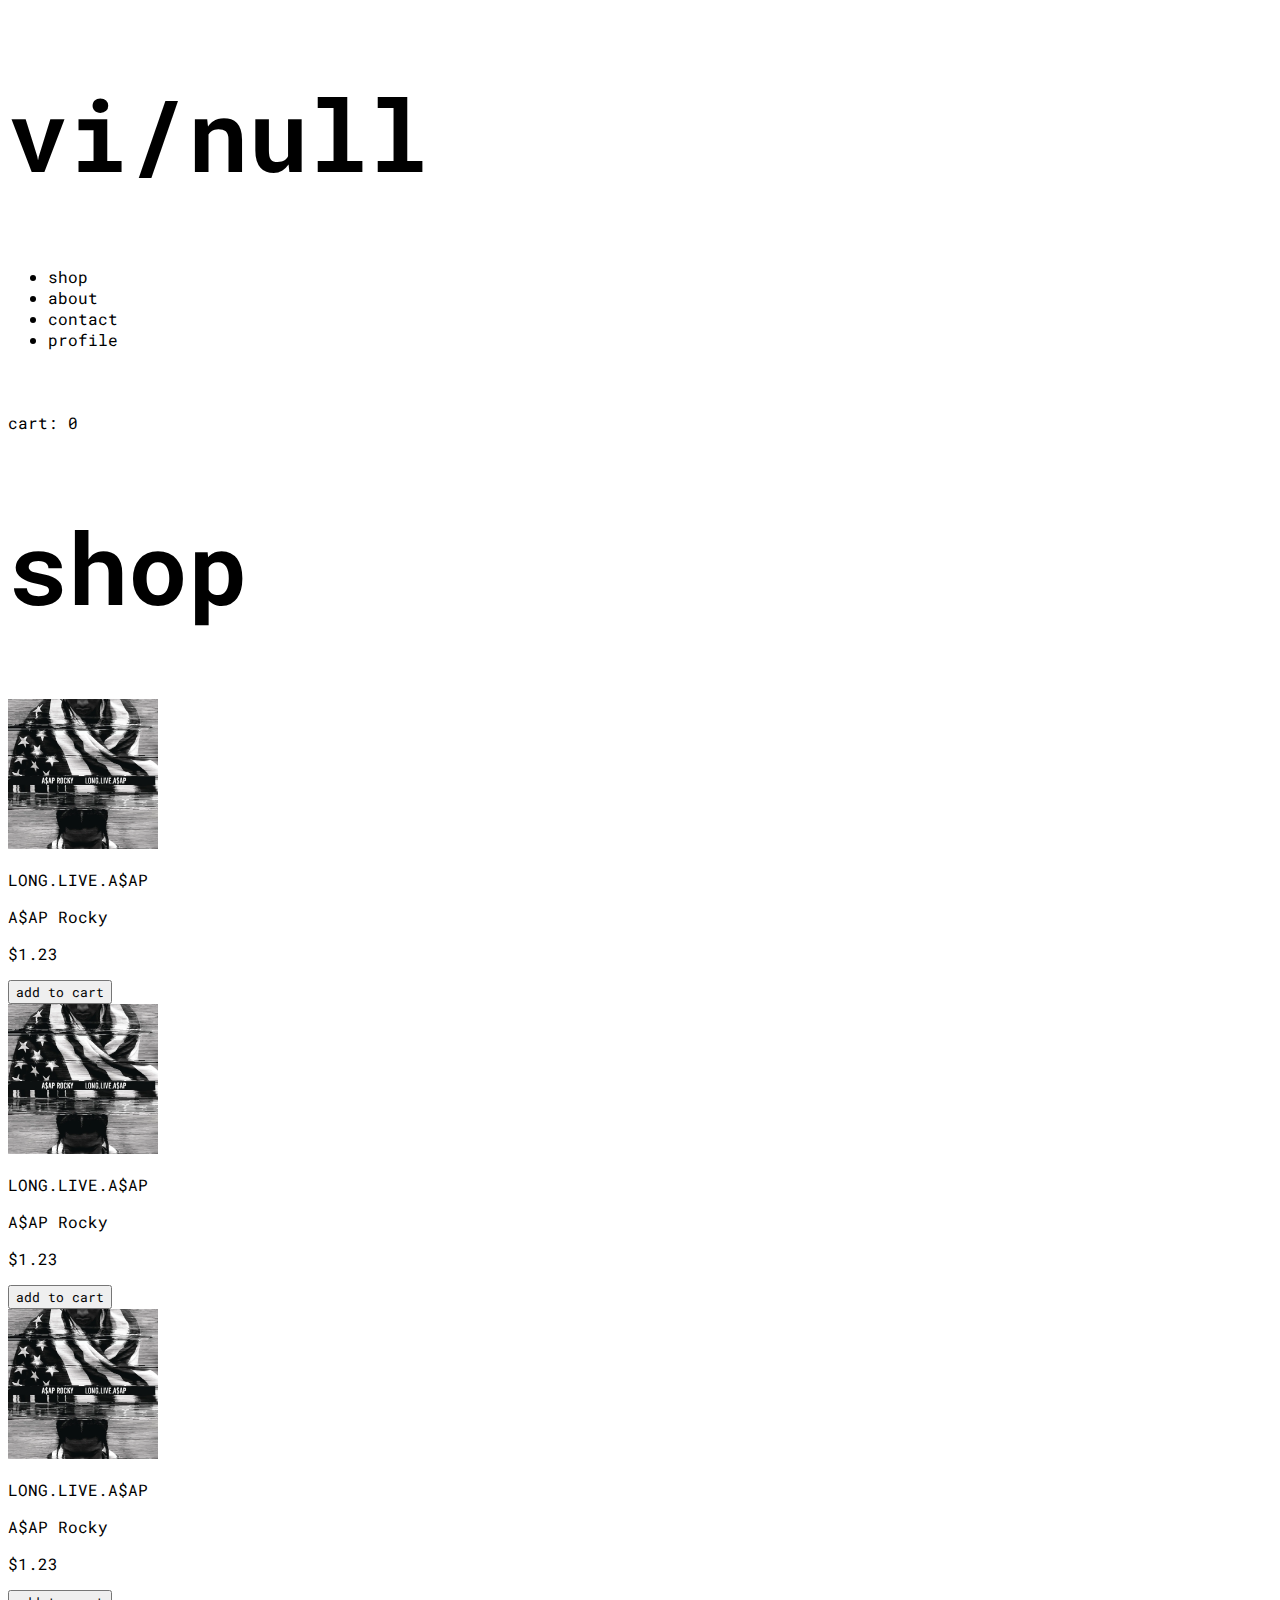
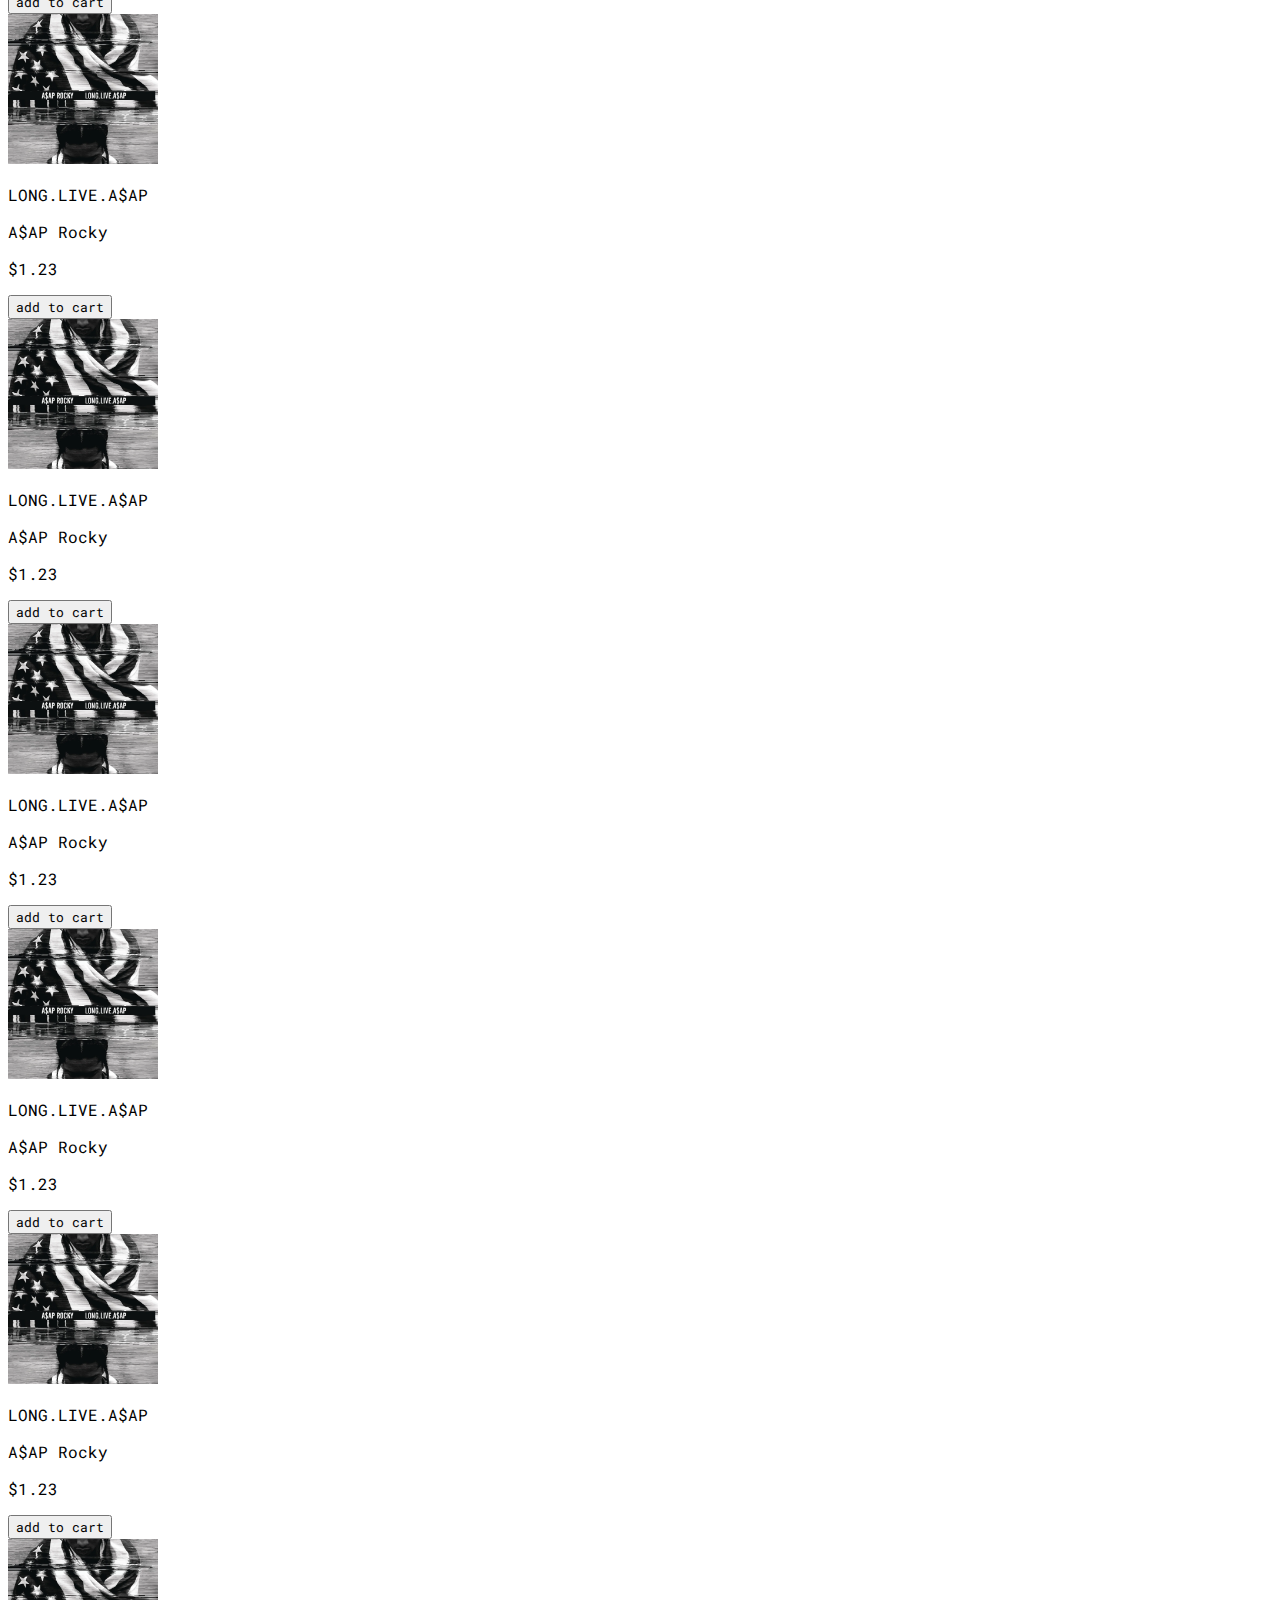
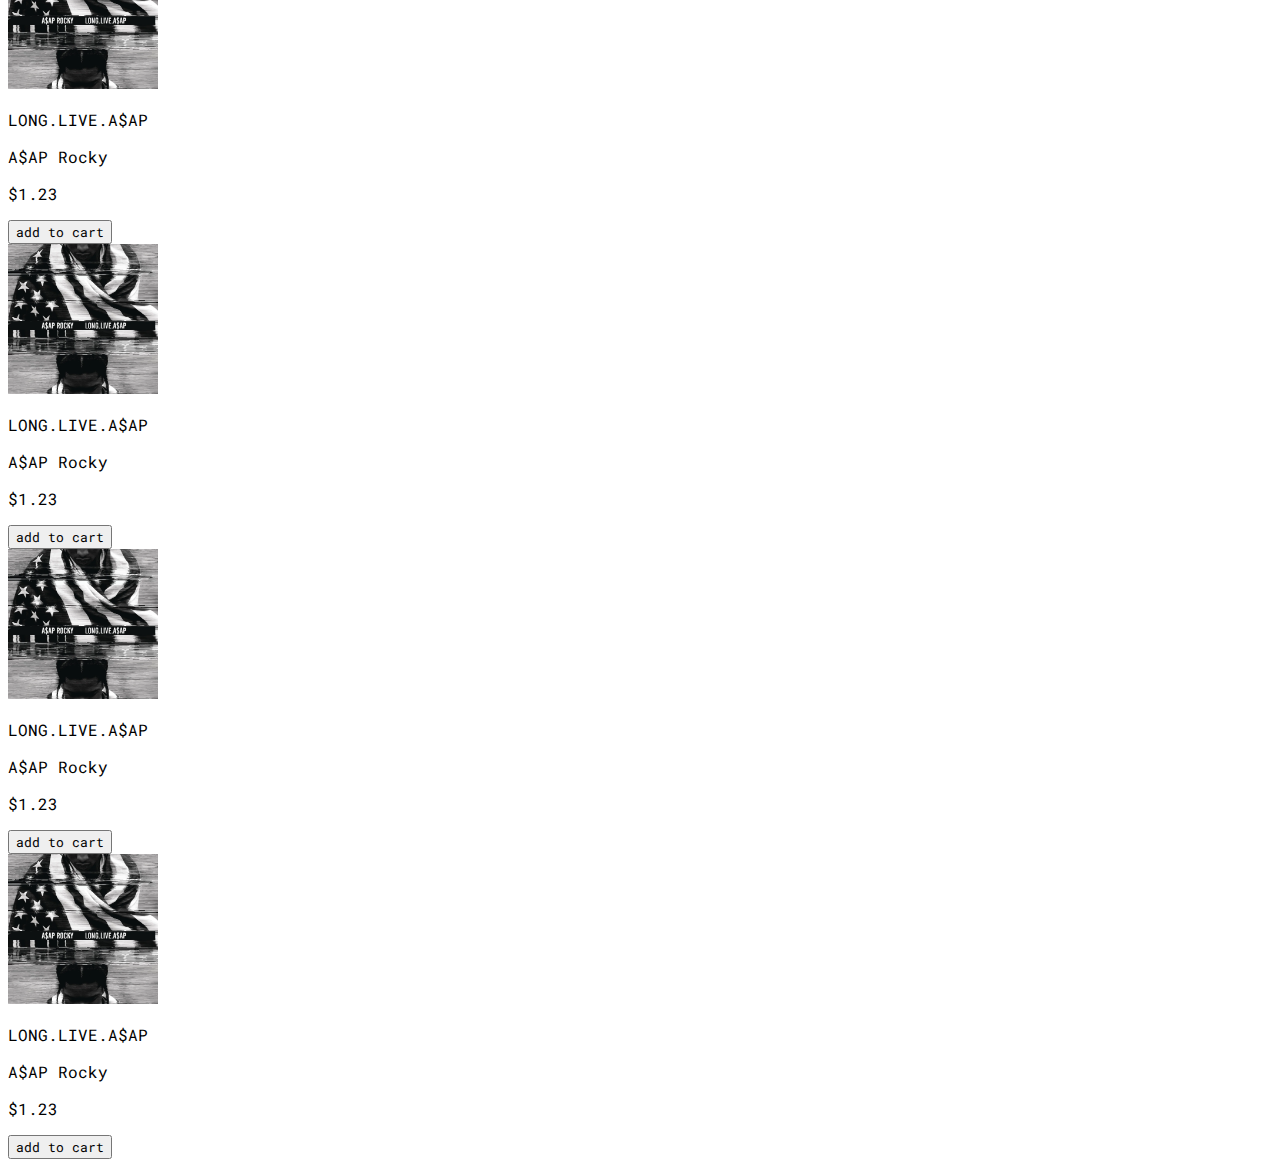
==== index.html @ 42c4d39e "webpage changes" ====
<!DOCTYPE html>
<html lang="en">

<head>
  <meta charset="UTF-8">
  <meta name="viewport" content="width=device-width, initial-scale=1.0">
  <title>vi/null | Shop</title>
  <link rel="stylesheet" href="style.css">
  <link href="https://cdn.jsdelivr.net/npm/bootstrap@5.3.2/dist/css/bootstrap.min.css" rel="stylesheet"
    integrity="sha384-T3c6CoIi6uLrA9TneNEoa7RxnatzjcDSCmG1MXxSR1GAsXEV/Dwwykc2MPK8M2HN" crossorigin="anonymous">
</head>

<body class="bg-black">
  <!-- main content container -->
  <div id="main" class="container my-5">
    <div class="row">
      <!-- side navigation bar : left side -->
      <div id="left" class="col-3 border-right border-light">
        <h1 id="logo" class="text-center text-light">vi/null</h1>
        <!-- navigation links using list -->
        <div class="h-25 d-flex justify-content-center align-items-center">
          <ul class="text-center list-unstyled text-light">
            <li class="m-1">shop</li>
            <li class="m-1">about</li>
            <li class="m-1">contact</li>
            <li class="m-1">profile</li>
          </ul>
        </div>
        <!-- settings icon : doesnt align end and any height adjustments extends beyond div its contained in -->
        <div id="settings-box" class="d-flex justify-content-end align-items-center p-3">
          <img id="settings-icon" height="30" src="./static/gear-icon.png" alt="settings">
        </div>
      </div>
      <!-- main store content container : right side -->
      <div id="right" class="col-9">
        <div class="row justify-content-end">
          <div class="col-2 text-end text-light">
            <!-- checkout cart -->
            <p>cart: 0</p>
          </div>
        </div>
        <div class="row justify-content-center">
          <div class="col-10 text-center my-5 text-light">
            <!-- shop header text -->
            <h1>shop</h1>
          </div>
        </div>
        <!-- row holding 4 album products -->
        <div class="row h-25">
          <div class="col-3 text-center text-light">
            <img src="./static/cover-1.png" alt="album cover" height="150">
            <p class="album-name my-2">LONG.LIVE.A$AP</p>
            <p class="artist-name m-0">A$AP Rocky</p>
            <p class="m-1">$1.23</p>
            <button class="btn btn-light">add to cart</button>
          </div>
          <div class="col-3 text-center text-light">
            <img src="./static/cover-1.png" alt="album cover" height="150">
            <p class="album-name my-2">LONG.LIVE.A$AP</p>
            <p class="artist-name m-0">A$AP Rocky</p>
            <p class="m-1">$1.23</p>
            <button class="btn btn-light">add to cart</button>
          </div>
          <div class="col-3 text-center text-light">
            <img src="./static/cover-1.png" alt="album cover" height="150">
            <p class="album-name my-2">LONG.LIVE.A$AP</p>
            <p class="artist-name m-0">A$AP Rocky</p>
            <p class="m-1">$1.23</p>
            <button class="btn btn-light">add to cart</button>
          </div>
          <div class="col-3 text-center text-light">
            <img src="./static/cover-1.png" alt="album cover" height="150">
            <p class="album-name my-2">LONG.LIVE.A$AP</p>
            <p class="artist-name m-0">A$AP Rocky</p>
            <p class="m-1">$1.23</p>
            <button class="btn btn-light">add to cart</button>
          </div>
        </div>
        <!-- row holding 4 album products -->
        <div class="row h-25 my-5">
          <div class="col-3 text-center text-light">
            <img src="./static/cover-1.png" alt="album cover" height="150">
            <p class="album-name my-2">LONG.LIVE.A$AP</p>
            <p class="artist-name m-0">A$AP Rocky</p>
            <p class="m-1">$1.23</p>
            <button class="btn btn-light">add to cart</button>
          </div>
          <div class="col-3 text-center text-light">
            <img src="./static/cover-1.png" alt="album cover" height="150">
            <p class="album-name my-2">LONG.LIVE.A$AP</p>
            <p class="artist-name m-0">A$AP Rocky</p>
            <p class="m-1">$1.23</p>
            <button class="btn btn-light">add to cart</button>
          </div>
          <div class="col-3 text-center text-light">
            <img src="./static/cover-1.png" alt="album cover" height="150">
            <p class="album-name my-2">LONG.LIVE.A$AP</p>
            <p class="artist-name m-0">A$AP Rocky</p>
            <p class="m-1">$1.23</p>
            <button class="btn btn-light">add to cart</button>
          </div>
          <div class="col-3 text-center text-light">
            <img src="./static/cover-1.png" alt="album cover" height="150">
            <p class="album-name my-2">LONG.LIVE.A$AP</p>
            <p class="artist-name m-0">A$AP Rocky</p>
            <p class="m-1">$1.23</p>
            <button class="btn btn-light">add to cart</button>
          </div>
        </div>
        <!-- row holding 4 album products -->
        <div class="row h-25 my-5">
          <div class="col-3 text-center text-light">
            <img src="./static/cover-1.png" alt="album cover" height="150">
            <p class="album-name my-2">LONG.LIVE.A$AP</p>
            <p class="artist-name m-0">A$AP Rocky</p>
            <p class="m-1">$1.23</p>
            <button class="btn btn-light">add to cart</button>
          </div>
          <div class="col-3 text-center text-light">
            <img src="./static/cover-1.png" alt="album cover" height="150">
            <p class="album-name my-2">LONG.LIVE.A$AP</p>
            <p class="artist-name m-0">A$AP Rocky</p>
            <p class="m-1">$1.23</p>
            <button class="btn btn-light">add to cart</button>
          </div>
          <div class="col-3 text-center text-light">
            <img src="./static/cover-1.png" alt="album cover" height="150">
            <p class="album-name my-2">LONG.LIVE.A$AP</p>
            <p class="artist-name m-0">A$AP Rocky</p>
            <p class="m-1">$1.23</p>
            <button class="btn btn-light">add to cart</button>
          </div>
          <div class="col-3 text-center text-light">
            <img src="./static/cover-1.png" alt="album cover" height="150">
            <p class="album-name my-2">LONG.LIVE.A$AP</p>
            <p class="artist-name m-0">A$AP Rocky</p>
            <p class="m-1">$1.23</p>
            <button class="btn btn-light">add to cart</button>
          </div>
        </div>

      </div>
    </div>
  </div>

  <script src="https://cdn.jsdelivr.net/npm/bootstrap@5.3.2/dist/js/bootstrap.bundle.min.js"
    integrity="sha384-C6RzsynM9kWDrMNeT87bh95OGNyZPhcTNXj1NW7RuBCsyN/o0jlpcV8Qyq46cDfL"
    crossorigin="anonymous"></script>
  <script src="script.js"></script>
</body>

</html>
---- style.css ----
@import url('https://fonts.googleapis.com/css2?family=Roboto+Mono:ital,wght@0,300;0,400;0,500;0,700;1,300;1,400&display=swap');

* {
  font-family: 'Roboto Mono', monospace;
}

#main {
  height: 100% !important;
}

h1 {
  cursor: pointer;
  font-size: 100px;
}

/* #logo {
  font-size: 300%;
  font-weight: bold;
  cursor: pointer;
} */

#left {
  border: solid white 4px;
  border-left: none;
  border-bottom: none;
  border-top: none;
}

li {
  cursor: pointer;
}

#settings-icon {
  cursor: pointer;
}

#settings-box {
  height: 70%;
  display: flex;
  flex-direction: column;
}

#full-name {
  color: white !important;
}
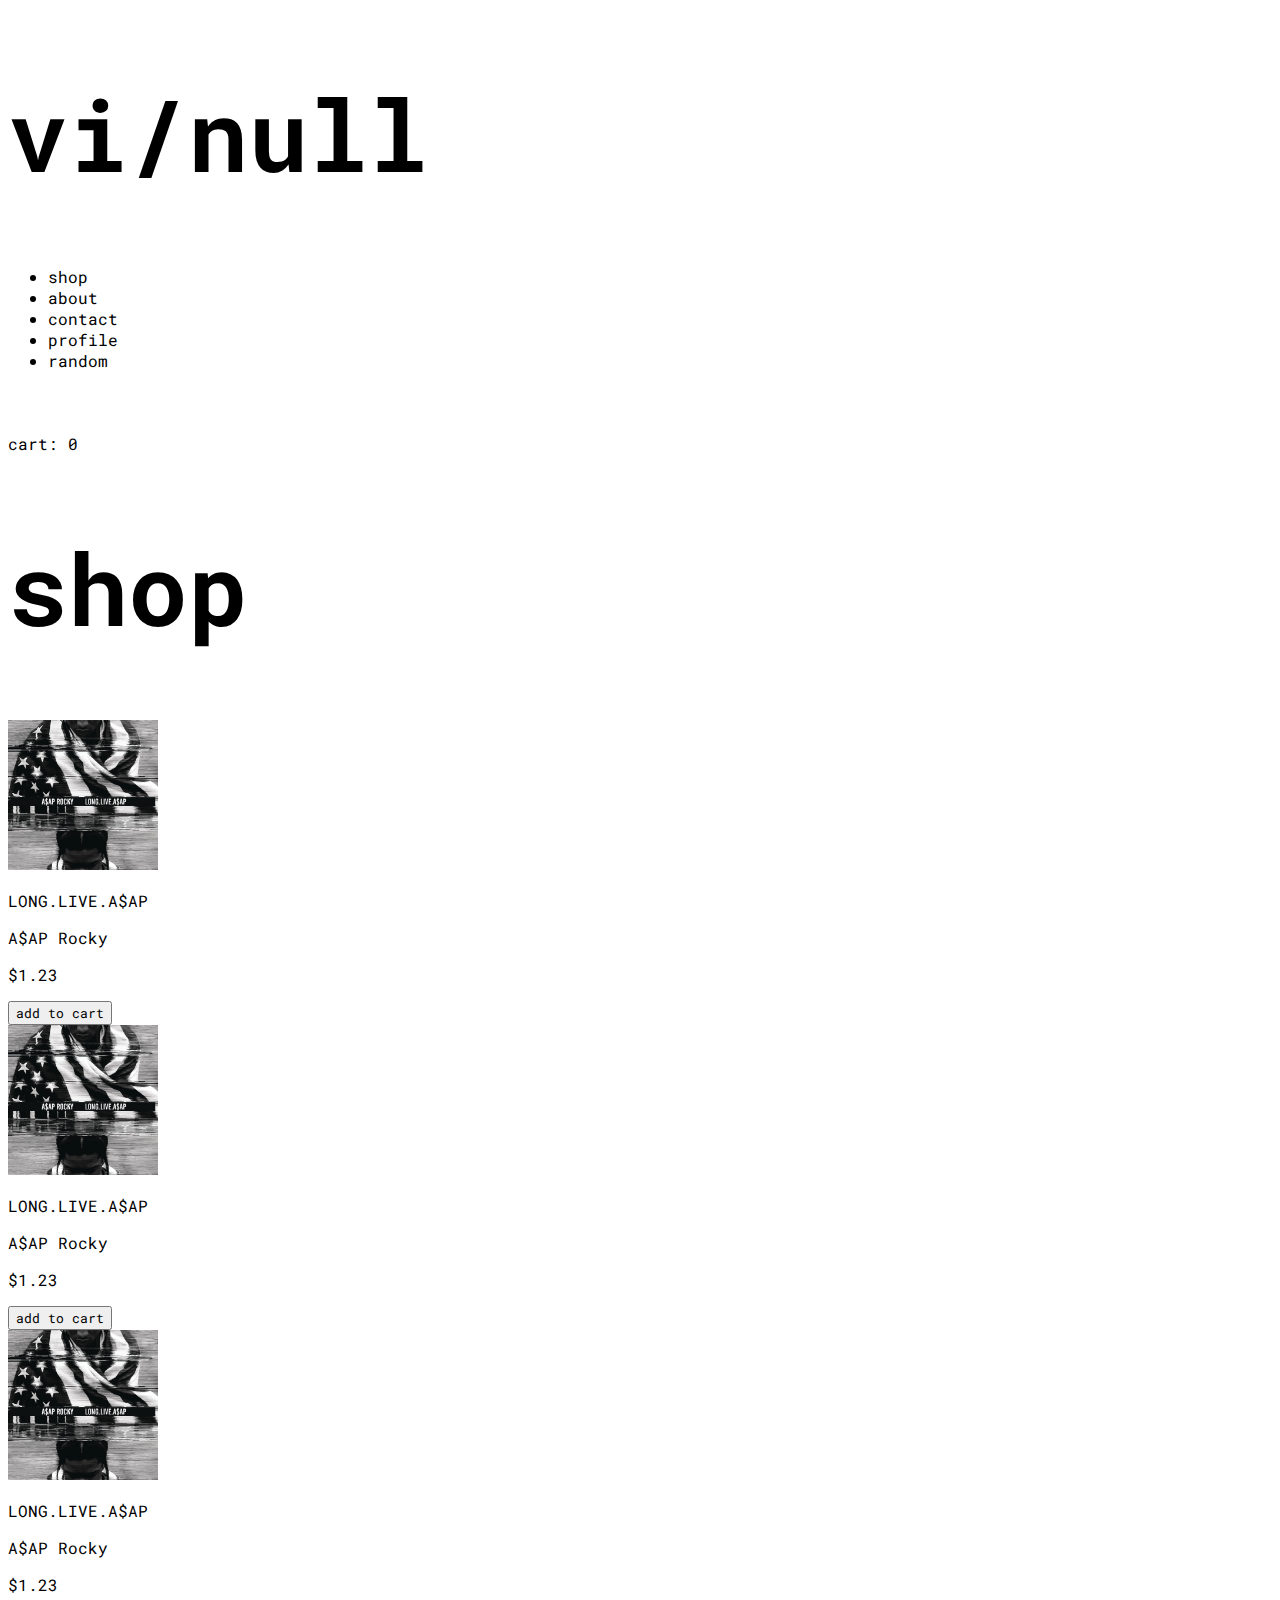
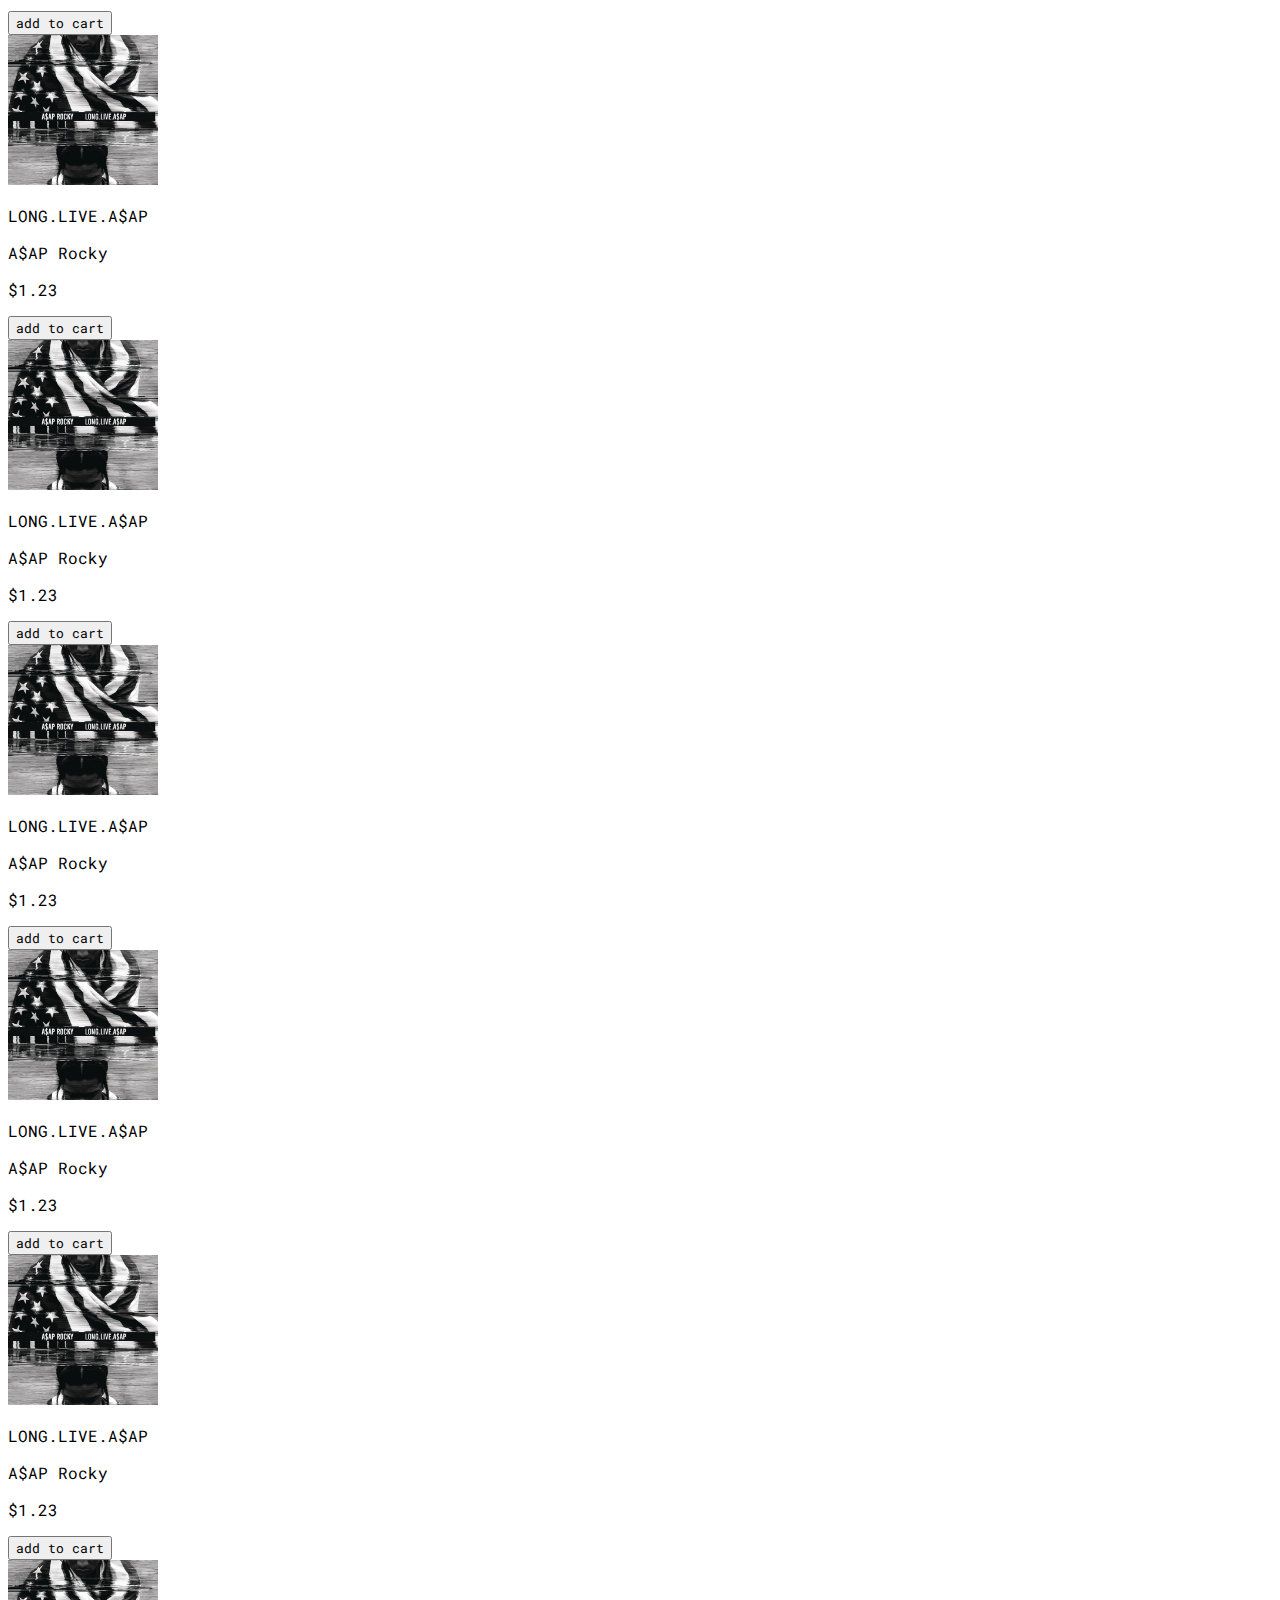
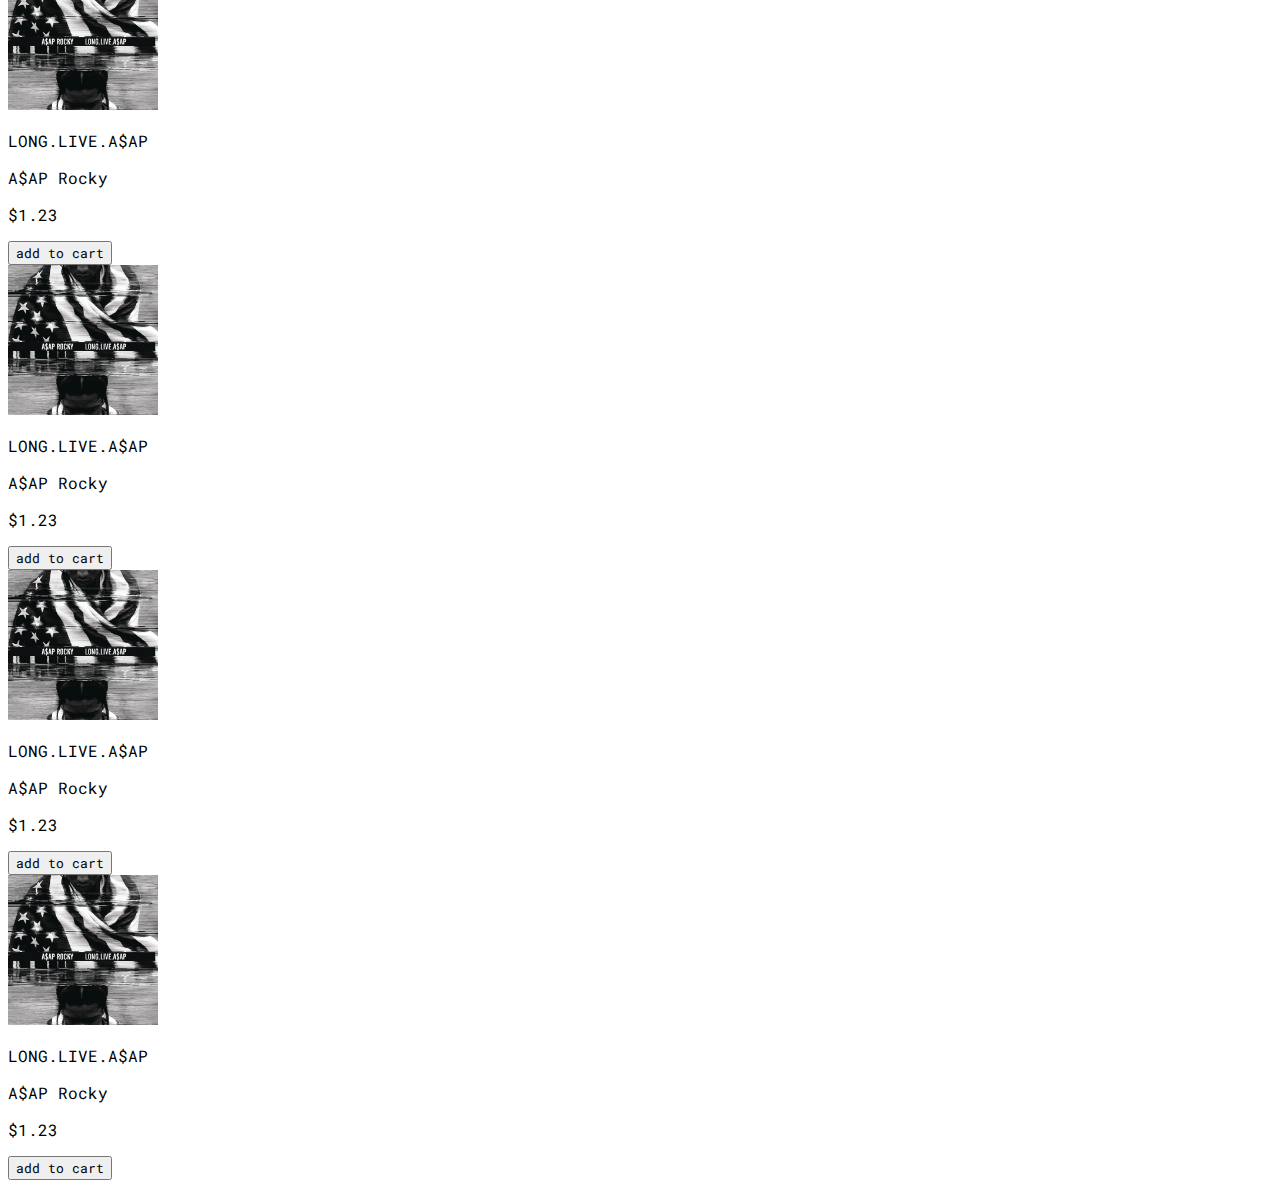
==== commit 5ff1e081: "added nav item random" ====
--- a/index.html
+++ b/index.html
@@ -24,9 +24,10 @@
             <li class="m-1">about</li>
             <li class="m-1">contact</li>
             <li class="m-1">profile</li>
+            <li class="m-1">random</li>
           </ul>
         </div>
-        <!-- settings icon : doesnt align end and any height adjustments extends beyond div its contained in -->
+        <!-- settings icon -->
         <div id="settings-box" class="d-flex justify-content-end align-items-center p-3">
           <img id="settings-icon" height="30" src="./static/gear-icon.png" alt="settings">
         </div>
@@ -46,96 +47,98 @@
           </div>
         </div>
         <!-- row holding 4 album products -->
-        <div class="row h-25">
-          <div class="col-3 text-center text-light">
-            <img src="./static/cover-1.png" alt="album cover" height="150">
-            <p class="album-name my-2">LONG.LIVE.A$AP</p>
-            <p class="artist-name m-0">A$AP Rocky</p>
-            <p class="m-1">$1.23</p>
-            <button class="btn btn-light">add to cart</button>
+        <div id="album" class="px-5">
+          <div class="row h-25">
+            <div class="col-3 text-center text-light">
+              <img src="./static/cover-1.png" alt="album cover" height="150">
+              <p class="album-name my-2">LONG.LIVE.A$AP</p>
+              <p class="artist-name m-0">A$AP Rocky</p>
+              <p class="m-1">$1.23</p>
+              <button class="btn btn-light">add to cart</button>
+            </div>
+            <div class="col-3 text-center text-light">
+              <img src="./static/cover-1.png" alt="album cover" height="150">
+              <p class="album-name my-2">LONG.LIVE.A$AP</p>
+              <p class="artist-name m-0">A$AP Rocky</p>
+              <p class="m-1">$1.23</p>
+              <button class="btn btn-light">add to cart</button>
+            </div>
+            <div class="col-3 text-center text-light">
+              <img src="./static/cover-1.png" alt="album cover" height="150">
+              <p class="album-name my-2">LONG.LIVE.A$AP</p>
+              <p class="artist-name m-0">A$AP Rocky</p>
+              <p class="m-1">$1.23</p>
+              <button class="btn btn-light">add to cart</button>
+            </div>
+            <div class="col-3 text-center text-light">
+              <img src="./static/cover-1.png" alt="album cover" height="150">
+              <p class="album-name my-2">LONG.LIVE.A$AP</p>
+              <p class="artist-name m-0">A$AP Rocky</p>
+              <p class="m-1">$1.23</p>
+              <button class="btn btn-light">add to cart</button>
+            </div>
           </div>
-          <div class="col-3 text-center text-light">
-            <img src="./static/cover-1.png" alt="album cover" height="150">
-            <p class="album-name my-2">LONG.LIVE.A$AP</p>
-            <p class="artist-name m-0">A$AP Rocky</p>
-            <p class="m-1">$1.23</p>
-            <button class="btn btn-light">add to cart</button>
+          <!-- row holding 4 album products -->
+          <div class="row h-25 my-5">
+            <div class="col-3 text-center text-light">
+              <img src="./static/cover-1.png" alt="album cover" height="150">
+              <p class="album-name my-2">LONG.LIVE.A$AP</p>
+              <p class="artist-name m-0">A$AP Rocky</p>
+              <p class="m-1">$1.23</p>
+              <button class="btn btn-light">add to cart</button>
+            </div>
+            <div class="col-3 text-center text-light">
+              <img src="./static/cover-1.png" alt="album cover" height="150">
+              <p class="album-name my-2">LONG.LIVE.A$AP</p>
+              <p class="artist-name m-0">A$AP Rocky</p>
+              <p class="m-1">$1.23</p>
+              <button class="btn btn-light">add to cart</button>
+            </div>
+            <div class="col-3 text-center text-light">
+              <img src="./static/cover-1.png" alt="album cover" height="150">
+              <p class="album-name my-2">LONG.LIVE.A$AP</p>
+              <p class="artist-name m-0">A$AP Rocky</p>
+              <p class="m-1">$1.23</p>
+              <button class="btn btn-light">add to cart</button>
+            </div>
+            <div class="col-3 text-center text-light">
+              <img src="./static/cover-1.png" alt="album cover" height="150">
+              <p class="album-name my-2">LONG.LIVE.A$AP</p>
+              <p class="artist-name m-0">A$AP Rocky</p>
+              <p class="m-1">$1.23</p>
+              <button class="btn btn-light">add to cart</button>
+            </div>
           </div>
-          <div class="col-3 text-center text-light">
-            <img src="./static/cover-1.png" alt="album cover" height="150">
-            <p class="album-name my-2">LONG.LIVE.A$AP</p>
-            <p class="artist-name m-0">A$AP Rocky</p>
-            <p class="m-1">$1.23</p>
-            <button class="btn btn-light">add to cart</button>
-          </div>
-          <div class="col-3 text-center text-light">
-            <img src="./static/cover-1.png" alt="album cover" height="150">
-            <p class="album-name my-2">LONG.LIVE.A$AP</p>
-            <p class="artist-name m-0">A$AP Rocky</p>
-            <p class="m-1">$1.23</p>
-            <button class="btn btn-light">add to cart</button>
-          </div>
-        </div>
-        <!-- row holding 4 album products -->
-        <div class="row h-25 my-5">
-          <div class="col-3 text-center text-light">
-            <img src="./static/cover-1.png" alt="album cover" height="150">
-            <p class="album-name my-2">LONG.LIVE.A$AP</p>
-            <p class="artist-name m-0">A$AP Rocky</p>
-            <p class="m-1">$1.23</p>
-            <button class="btn btn-light">add to cart</button>
-          </div>
-          <div class="col-3 text-center text-light">
-            <img src="./static/cover-1.png" alt="album cover" height="150">
-            <p class="album-name my-2">LONG.LIVE.A$AP</p>
-            <p class="artist-name m-0">A$AP Rocky</p>
-            <p class="m-1">$1.23</p>
-            <button class="btn btn-light">add to cart</button>
-          </div>
-          <div class="col-3 text-center text-light">
-            <img src="./static/cover-1.png" alt="album cover" height="150">
-            <p class="album-name my-2">LONG.LIVE.A$AP</p>
-            <p class="artist-name m-0">A$AP Rocky</p>
-            <p class="m-1">$1.23</p>
-            <button class="btn btn-light">add to cart</button>
-          </div>
-          <div class="col-3 text-center text-light">
-            <img src="./static/cover-1.png" alt="album cover" height="150">
-            <p class="album-name my-2">LONG.LIVE.A$AP</p>
-            <p class="artist-name m-0">A$AP Rocky</p>
-            <p class="m-1">$1.23</p>
-            <button class="btn btn-light">add to cart</button>
-          </div>
-        </div>
-        <!-- row holding 4 album products -->
-        <div class="row h-25 my-5">
-          <div class="col-3 text-center text-light">
-            <img src="./static/cover-1.png" alt="album cover" height="150">
-            <p class="album-name my-2">LONG.LIVE.A$AP</p>
-            <p class="artist-name m-0">A$AP Rocky</p>
-            <p class="m-1">$1.23</p>
-            <button class="btn btn-light">add to cart</button>
-          </div>
-          <div class="col-3 text-center text-light">
-            <img src="./static/cover-1.png" alt="album cover" height="150">
-            <p class="album-name my-2">LONG.LIVE.A$AP</p>
-            <p class="artist-name m-0">A$AP Rocky</p>
-            <p class="m-1">$1.23</p>
-            <button class="btn btn-light">add to cart</button>
-          </div>
-          <div class="col-3 text-center text-light">
-            <img src="./static/cover-1.png" alt="album cover" height="150">
-            <p class="album-name my-2">LONG.LIVE.A$AP</p>
-            <p class="artist-name m-0">A$AP Rocky</p>
-            <p class="m-1">$1.23</p>
-            <button class="btn btn-light">add to cart</button>
-          </div>
-          <div class="col-3 text-center text-light">
-            <img src="./static/cover-1.png" alt="album cover" height="150">
-            <p class="album-name my-2">LONG.LIVE.A$AP</p>
-            <p class="artist-name m-0">A$AP Rocky</p>
-            <p class="m-1">$1.23</p>
-            <button class="btn btn-light">add to cart</button>
+          <!-- row holding 4 album products -->
+          <div class="row h-25 my-5">
+            <div class="col-3 text-center text-light">
+              <img src="./static/cover-1.png" alt="album cover" height="150">
+              <p class="album-name my-2">LONG.LIVE.A$AP</p>
+              <p class="artist-name m-0">A$AP Rocky</p>
+              <p class="m-1">$1.23</p>
+              <button class="btn btn-light">add to cart</button>
+            </div>
+            <div class="col-3 text-center text-light">
+              <img src="./static/cover-1.png" alt="album cover" height="150">
+              <p class="album-name my-2">LONG.LIVE.A$AP</p>
+              <p class="artist-name m-0">A$AP Rocky</p>
+              <p class="m-1">$1.23</p>
+              <button class="btn btn-light">add to cart</button>
+            </div>
+            <div class="col-3 text-center text-light">
+              <img src="./static/cover-1.png" alt="album cover" height="150">
+              <p class="album-name my-2">LONG.LIVE.A$AP</p>
+              <p class="artist-name m-0">A$AP Rocky</p>
+              <p class="m-1">$1.23</p>
+              <button class="btn btn-light">add to cart</button>
+            </div>
+            <div class="col-3 text-center text-light">
+              <img src="./static/cover-1.png" alt="album cover" height="150">
+              <p class="album-name my-2">LONG.LIVE.A$AP</p>
+              <p class="artist-name m-0">A$AP Rocky</p>
+              <p class="m-1">$1.23</p>
+              <button class="btn btn-light">add to cart</button>
+            </div>
           </div>
         </div>
 
--- a/style.css
+++ b/style.css
@@ -12,12 +12,6 @@
   cursor: pointer;
   font-size: 100px;
 }
-
-/* #logo {
-  font-size: 300%;
-  font-weight: bold;
-  cursor: pointer;
-} */
 
 #left {
   border: solid white 4px;
@@ -42,4 +36,10 @@
 
 #full-name {
   color: white !important;
+}
+
+.random-buttons {
+  display: block;
+  margin: 0% auto;
+  margin-top: 3%;
 }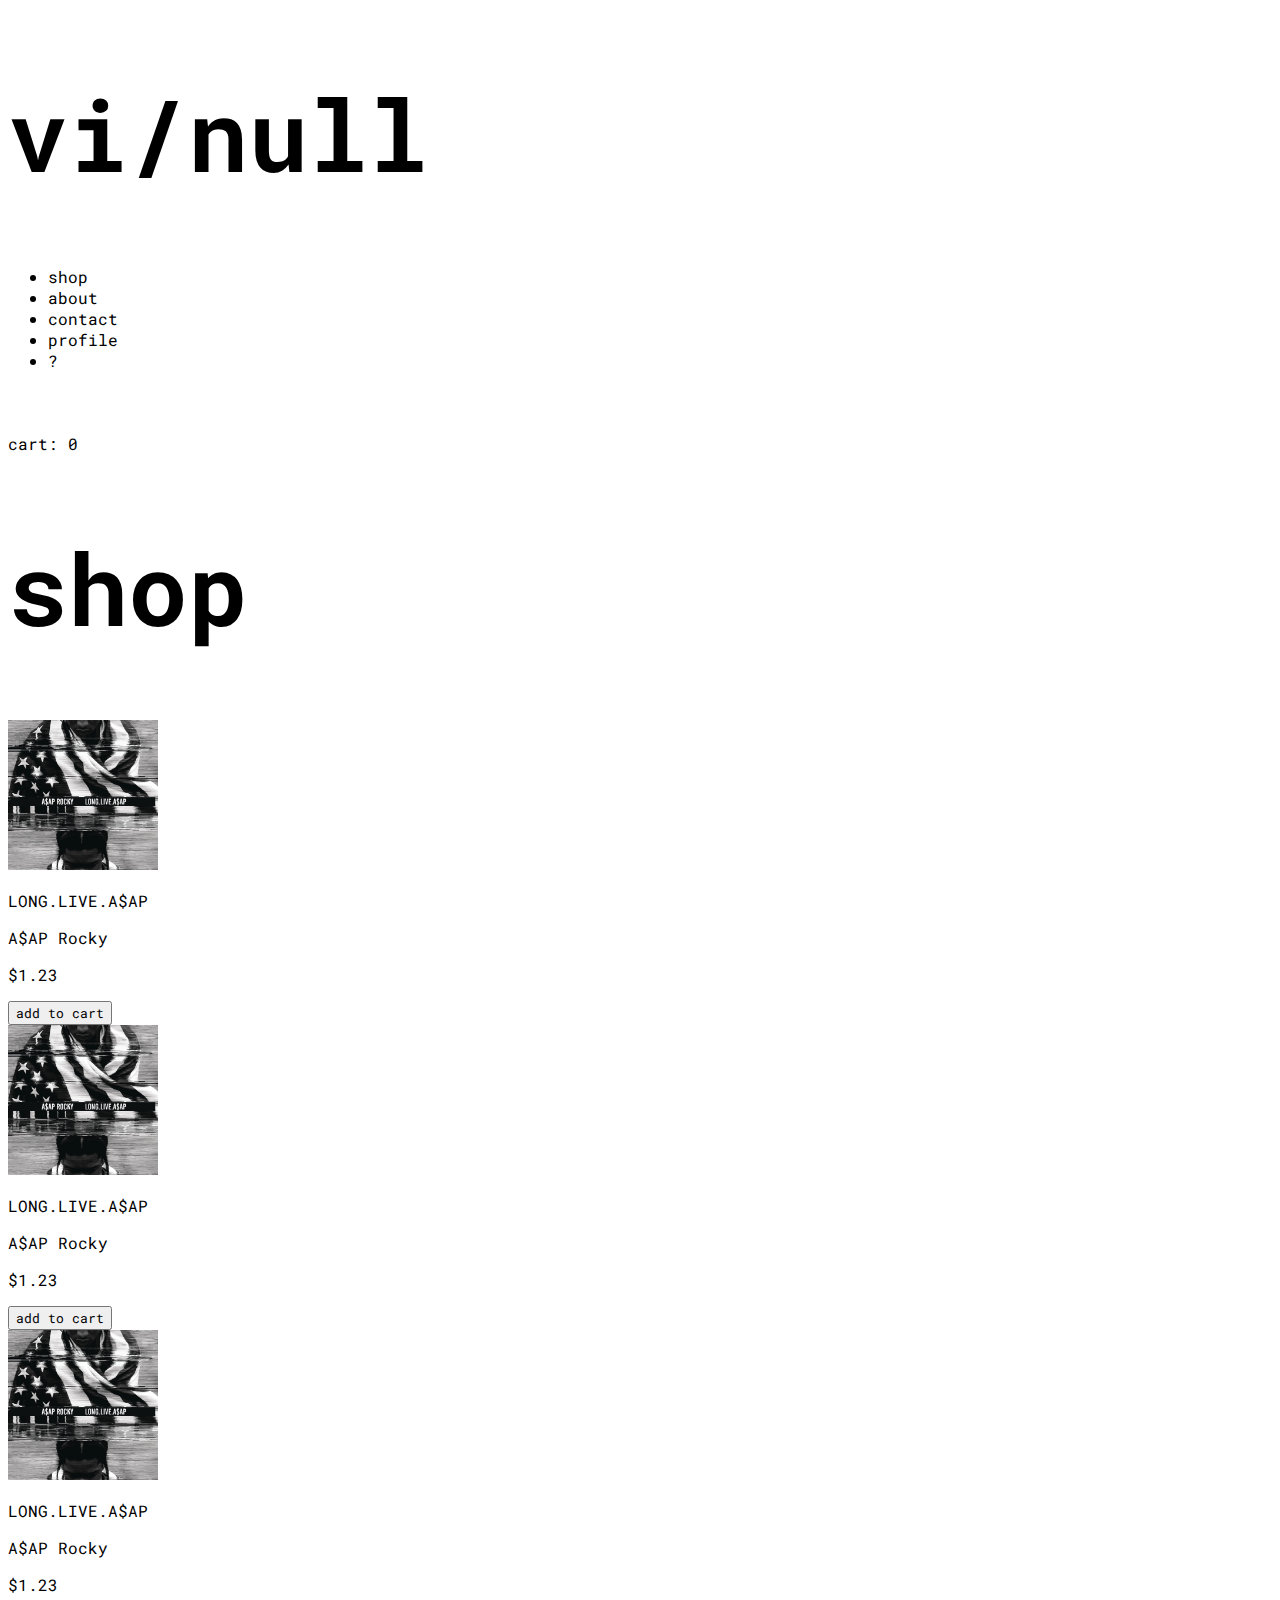
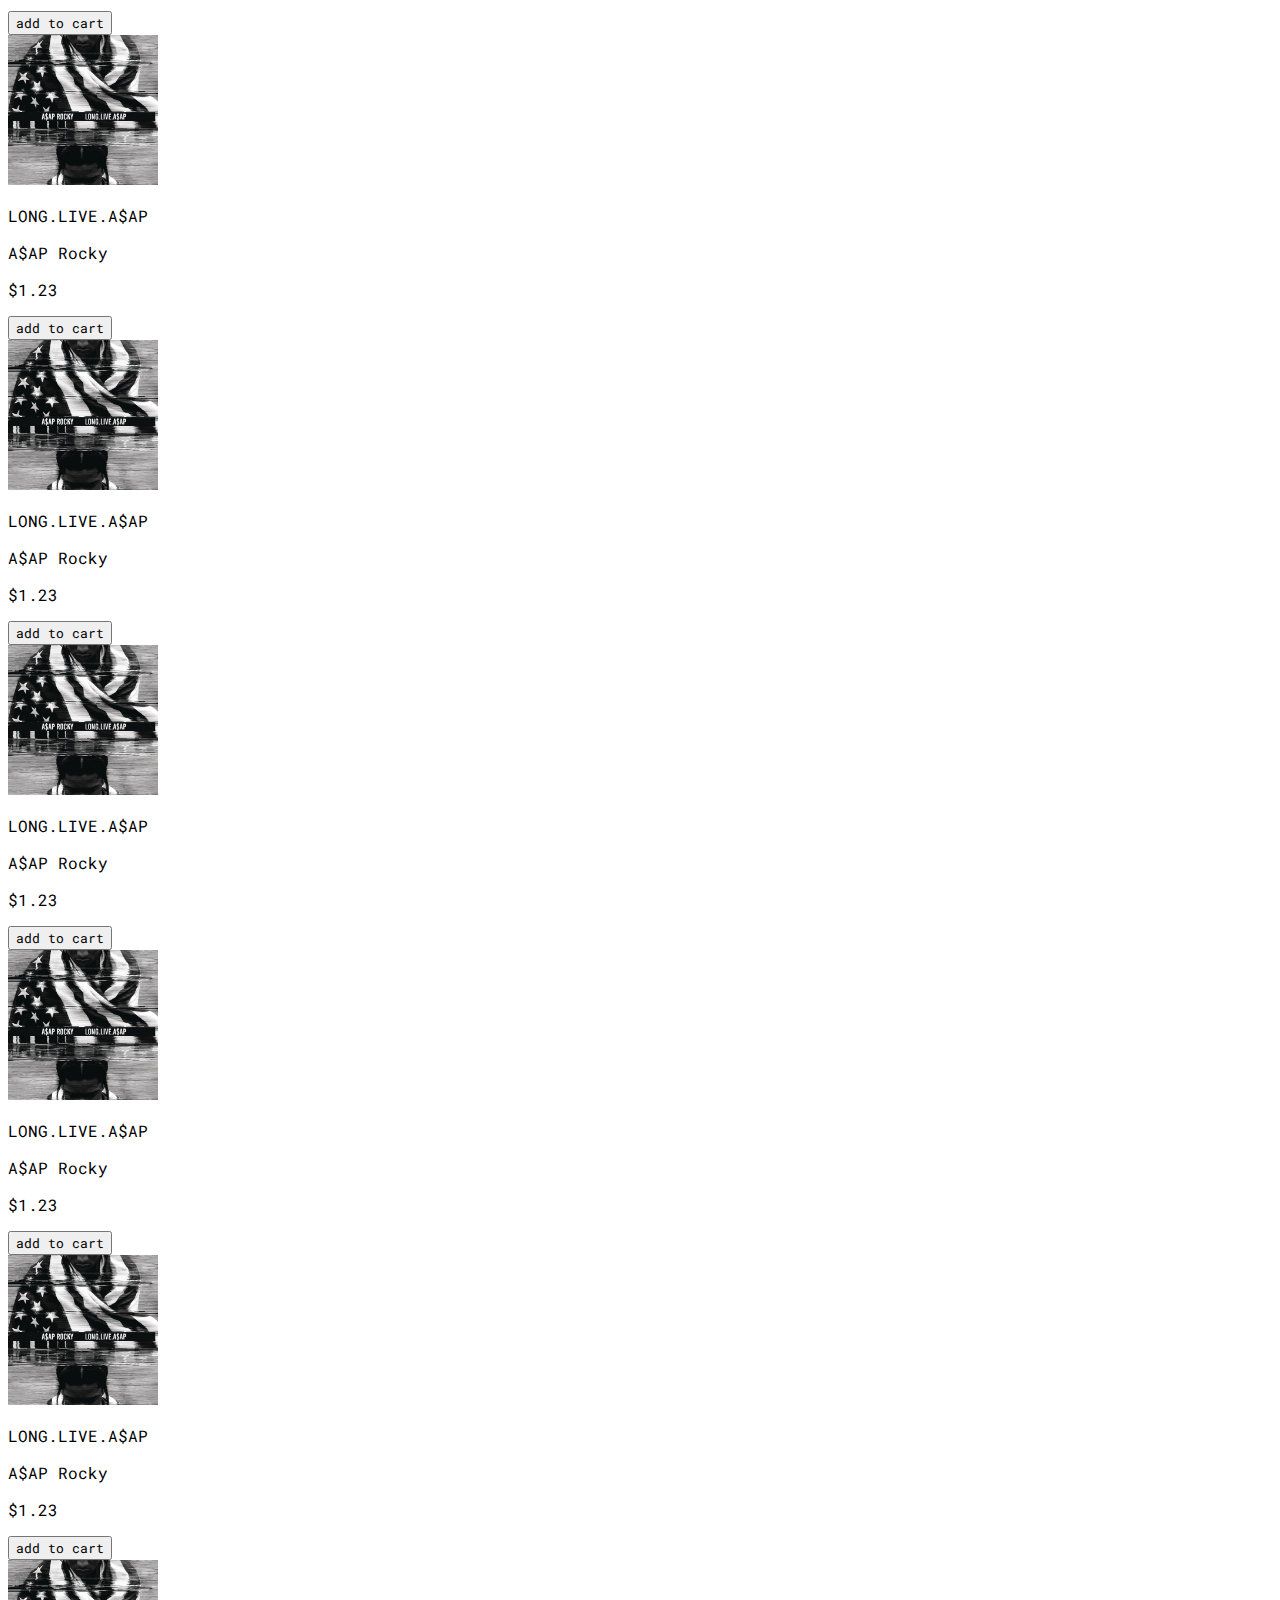
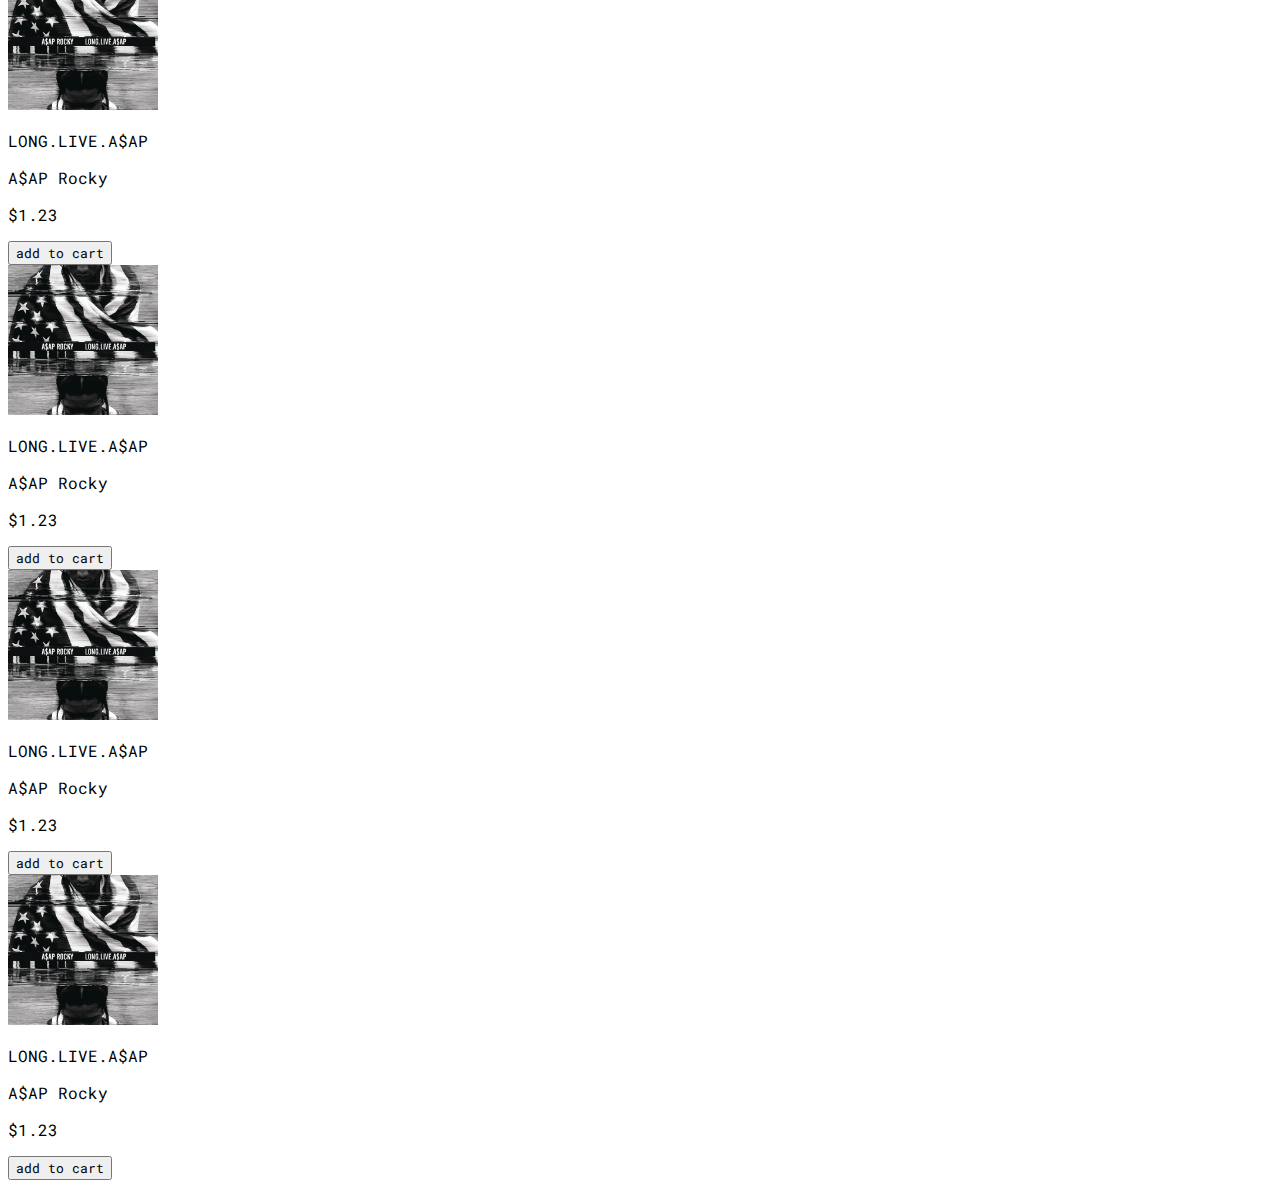
==== commit 77e68375: "can now select from a range of genres or all genre included" ====
--- a/index.html
+++ b/index.html
@@ -24,7 +24,7 @@
             <li class="m-1">about</li>
             <li class="m-1">contact</li>
             <li class="m-1">profile</li>
-            <li class="m-1">random</li>
+            <li class="m-1">?</li>
           </ul>
         </div>
         <!-- settings icon -->
--- a/style.css
+++ b/style.css
@@ -42,4 +42,42 @@
   display: block;
   margin: 0% auto;
   margin-top: 3%;
+}
+
+#app {
+  display: flex;
+  justify-content: center;
+  align-items: center;
+  /* height: 100vh; */
+}
+
+.album, #genre {
+  margin: 0% auto;
+  padding: 10px;
+  text-align: center;
+}
+
+#genre {
+  margin-bottom: 20px;
+}
+
+.album img {
+  width: 100%;
+  max-height: 400px;
+  object-fit: cover;
+}
+
+.album p {
+  margin-top: 10px;
+  font-size: 14px;
+}
+
+#app img {
+  width: 400px;
+  height: 400px;
+}
+
+#app p {
+  font-weight: 600;
+  font-size: 25px;
 }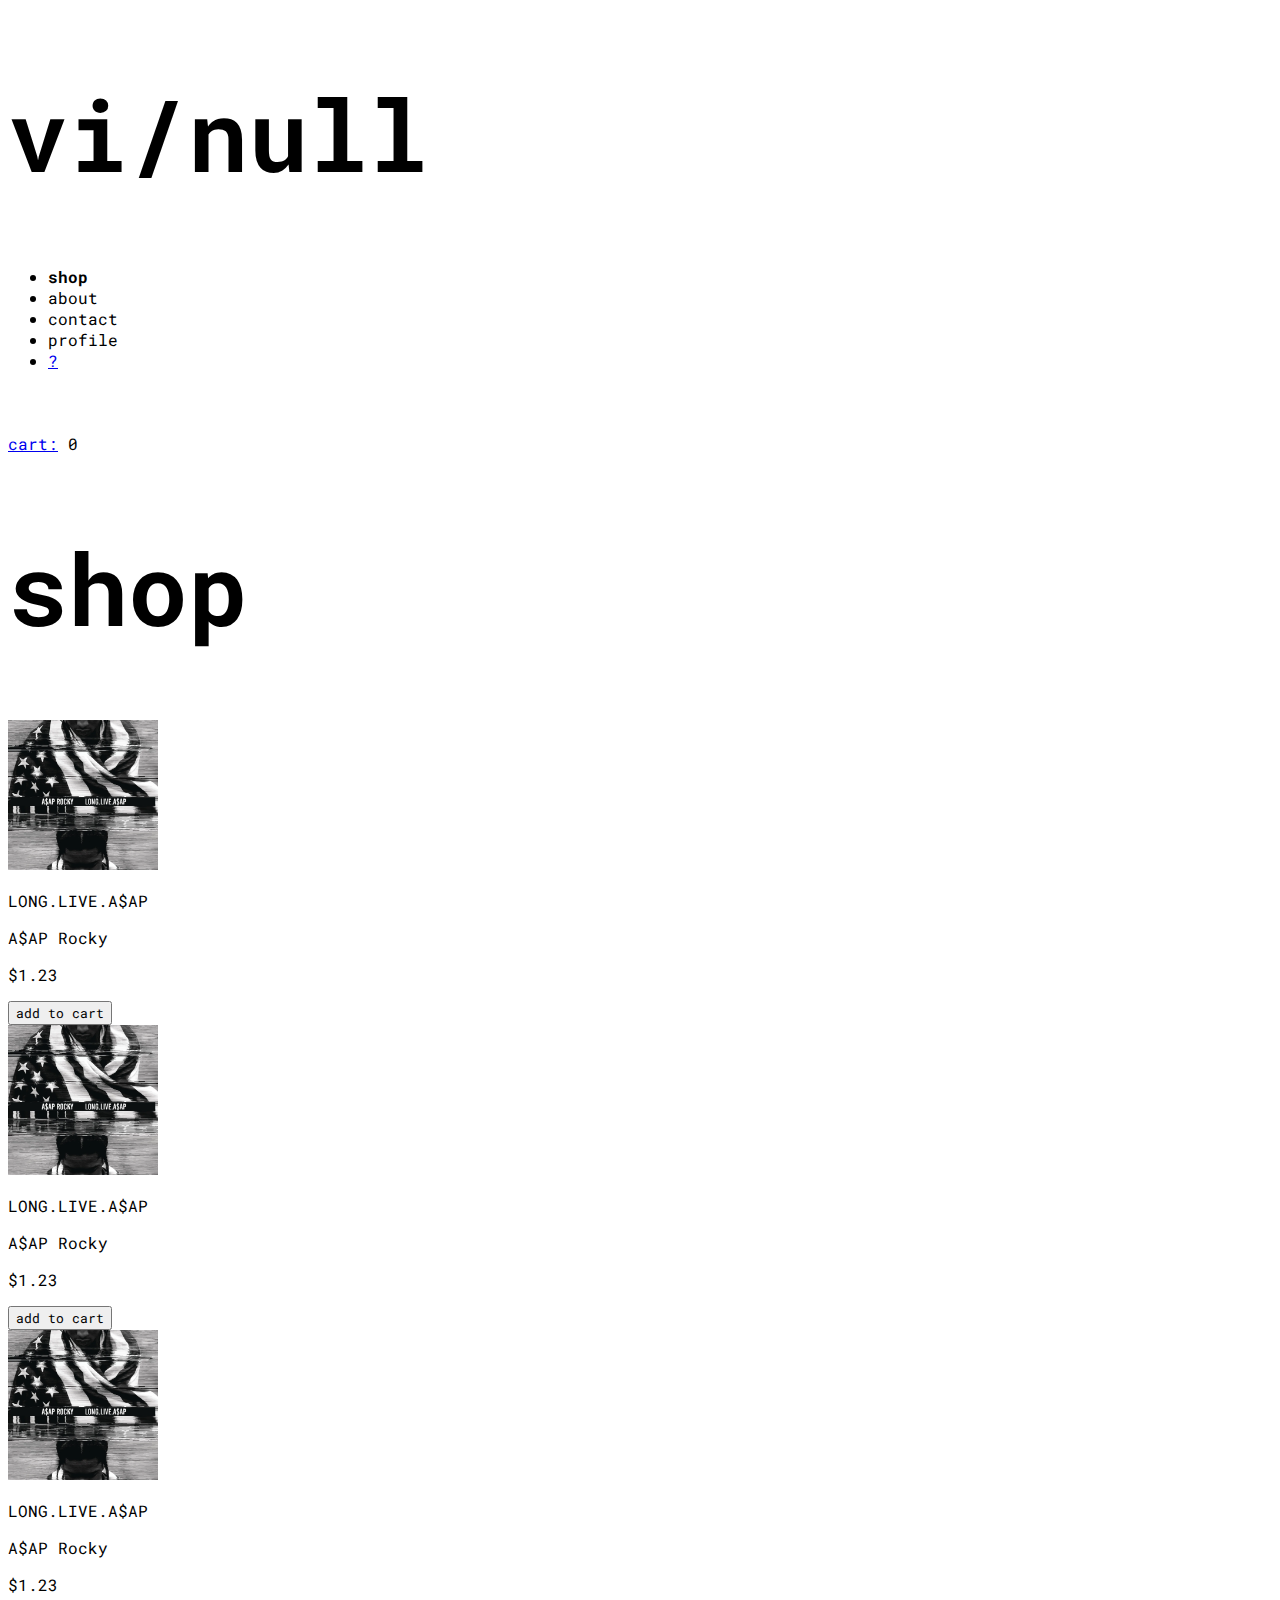
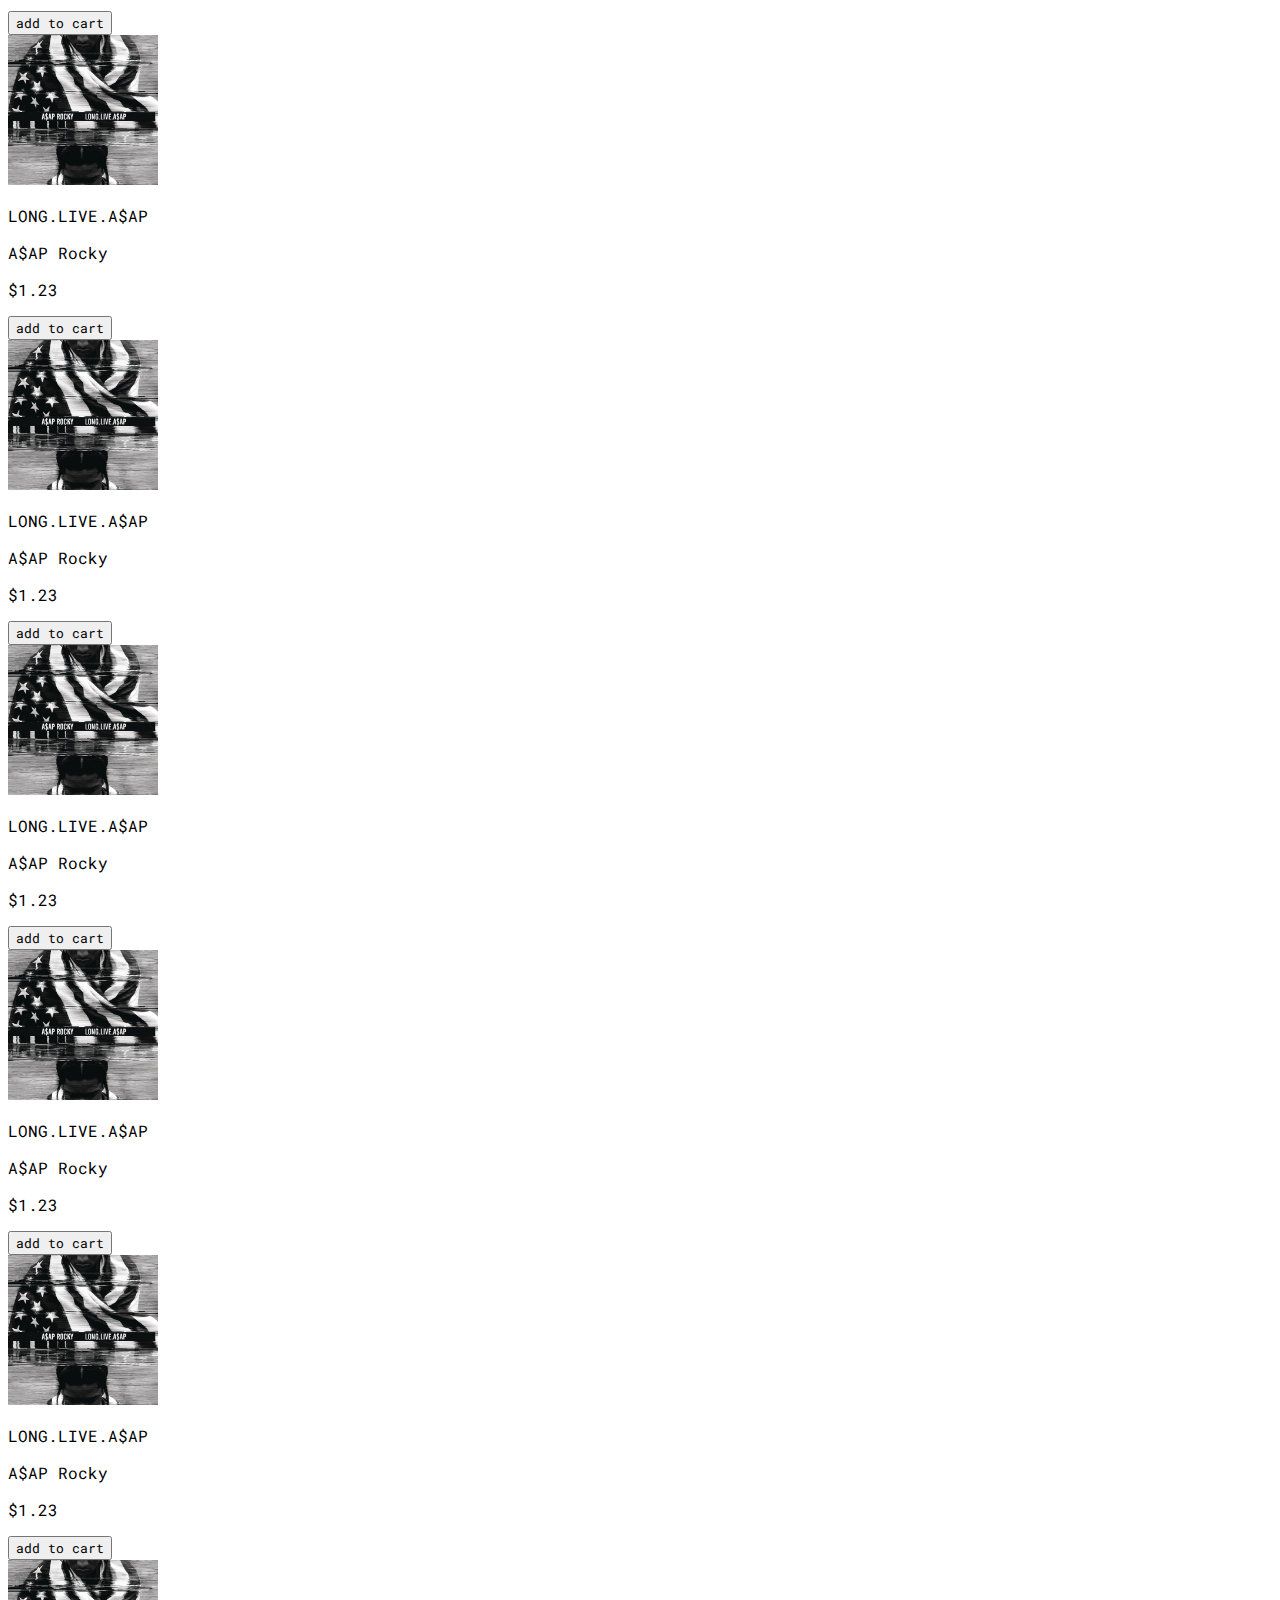
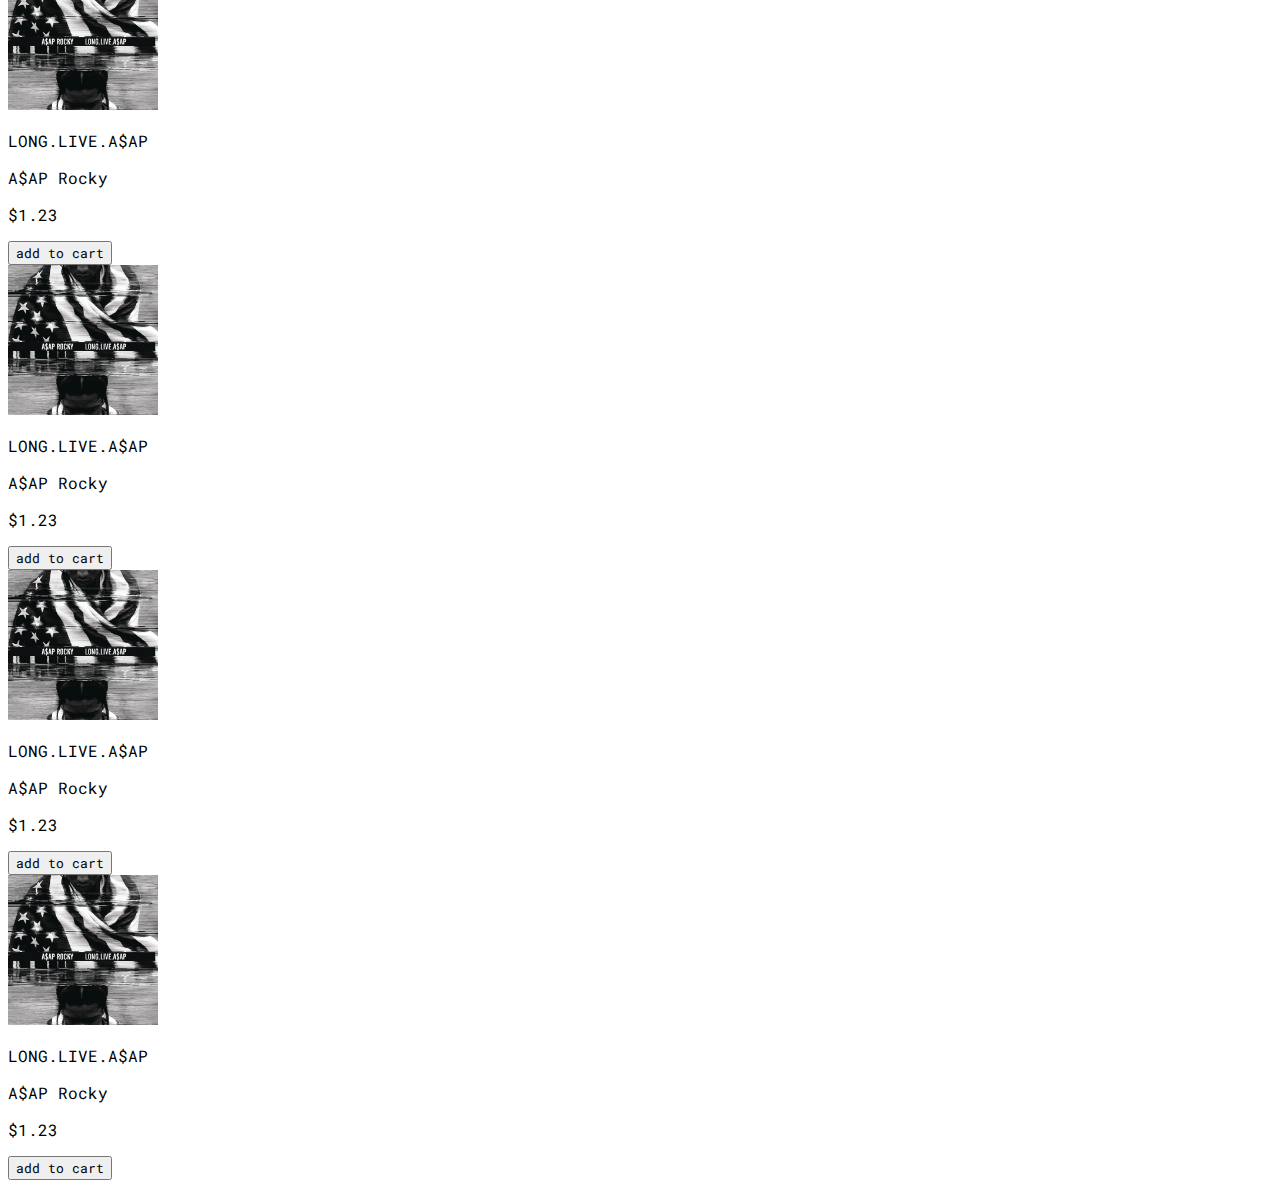
==== commit 5f620404: "connected webpages" ====
--- a/index.html
+++ b/index.html
@@ -20,11 +20,11 @@
         <!-- navigation links using list -->
         <div class="h-25 d-flex justify-content-center align-items-center">
           <ul class="text-center list-unstyled text-light">
-            <li class="m-1">shop</li>
+            <li class="m-1"><b>shop</b></li>
             <li class="m-1">about</li>
             <li class="m-1">contact</li>
             <li class="m-1">profile</li>
-            <li class="m-1">?</li>
+            <li class="m-1"><a class="text-decoration-none text-light" href="random.html">?</a></li>
           </ul>
         </div>
         <!-- settings icon -->
@@ -37,7 +37,7 @@
         <div class="row justify-content-end">
           <div class="col-2 text-end text-light">
             <!-- checkout cart -->
-            <p>cart: 0</p>
+            <p><a class="text-light" href="checkout.html">cart:</a> 0</p>
           </div>
         </div>
         <div class="row justify-content-center">
--- a/style.css
+++ b/style.css
@@ -77,6 +77,12 @@
   height: 400px;
 }
 
+.animate {
+  position: relative;
+  bottom: 10px;
+  /* transition: ease-in-out; */
+}
+
 #app p {
   font-weight: 600;
   font-size: 25px;
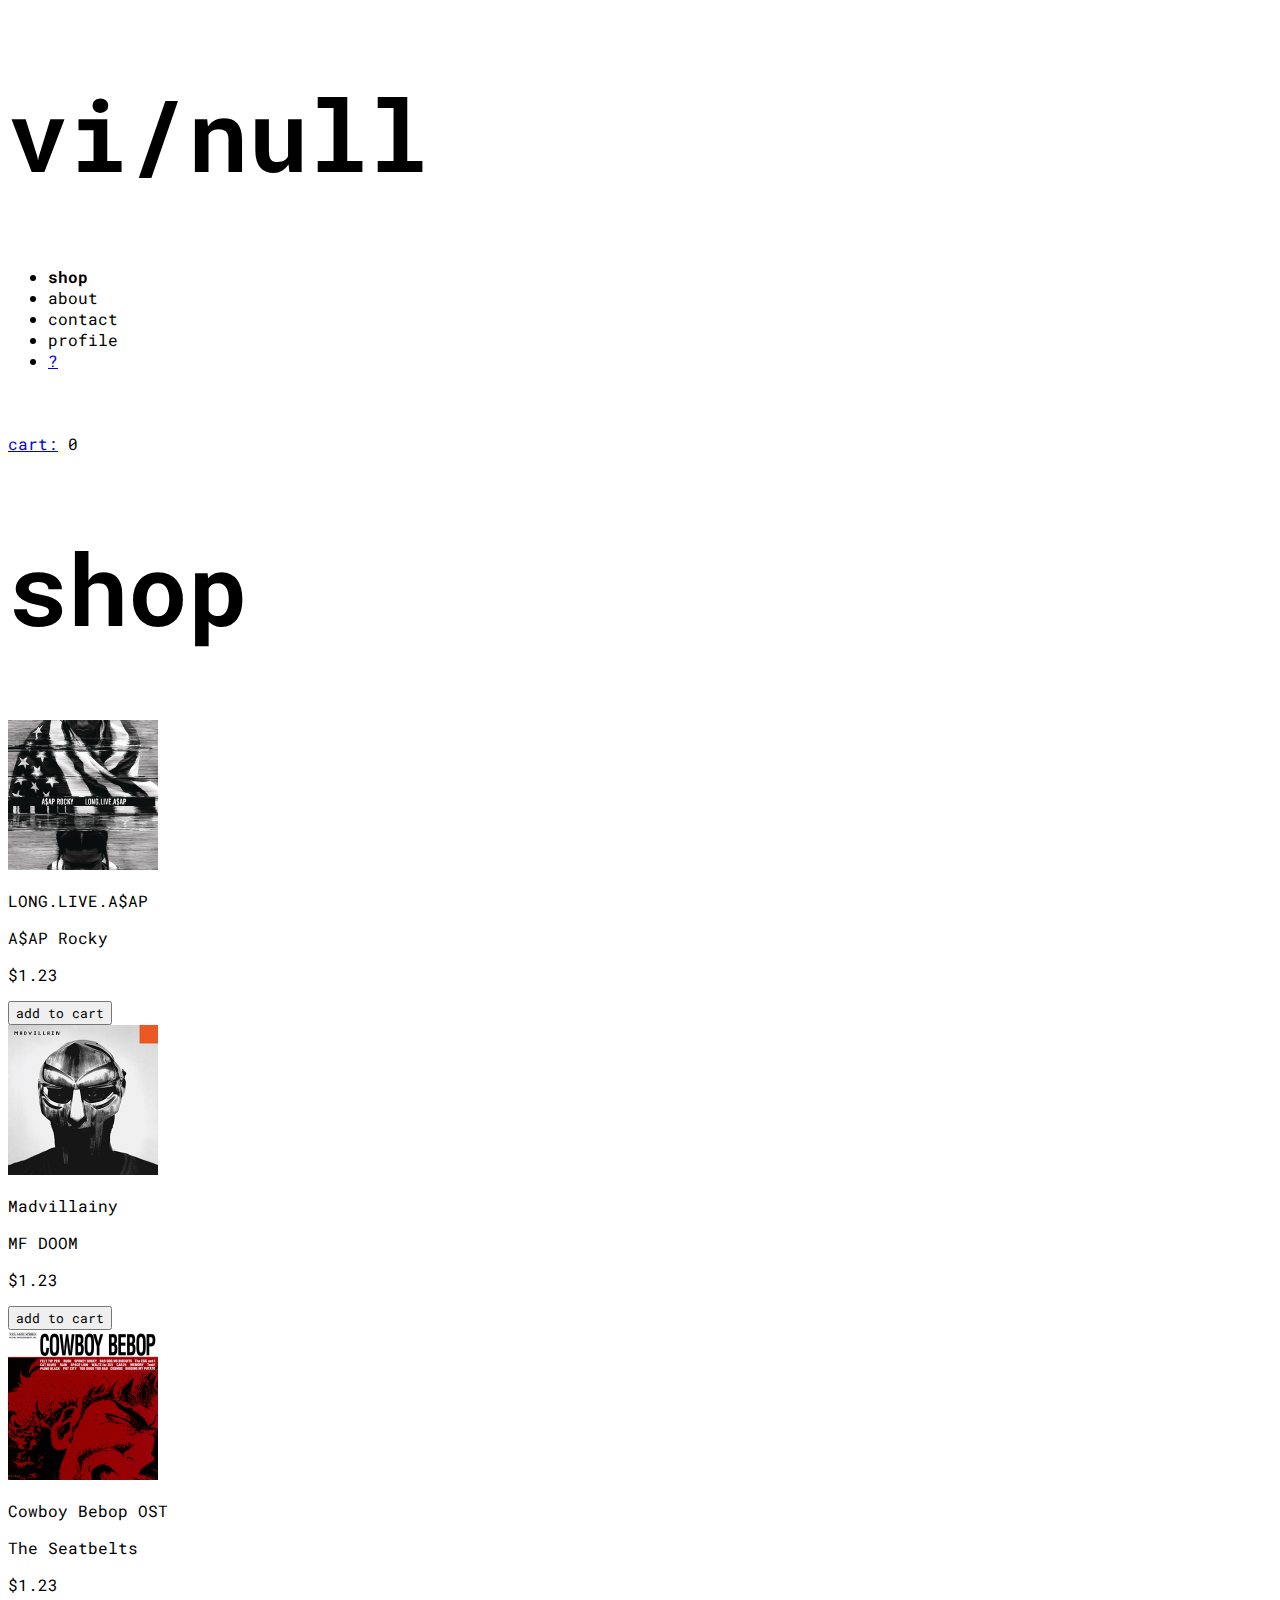
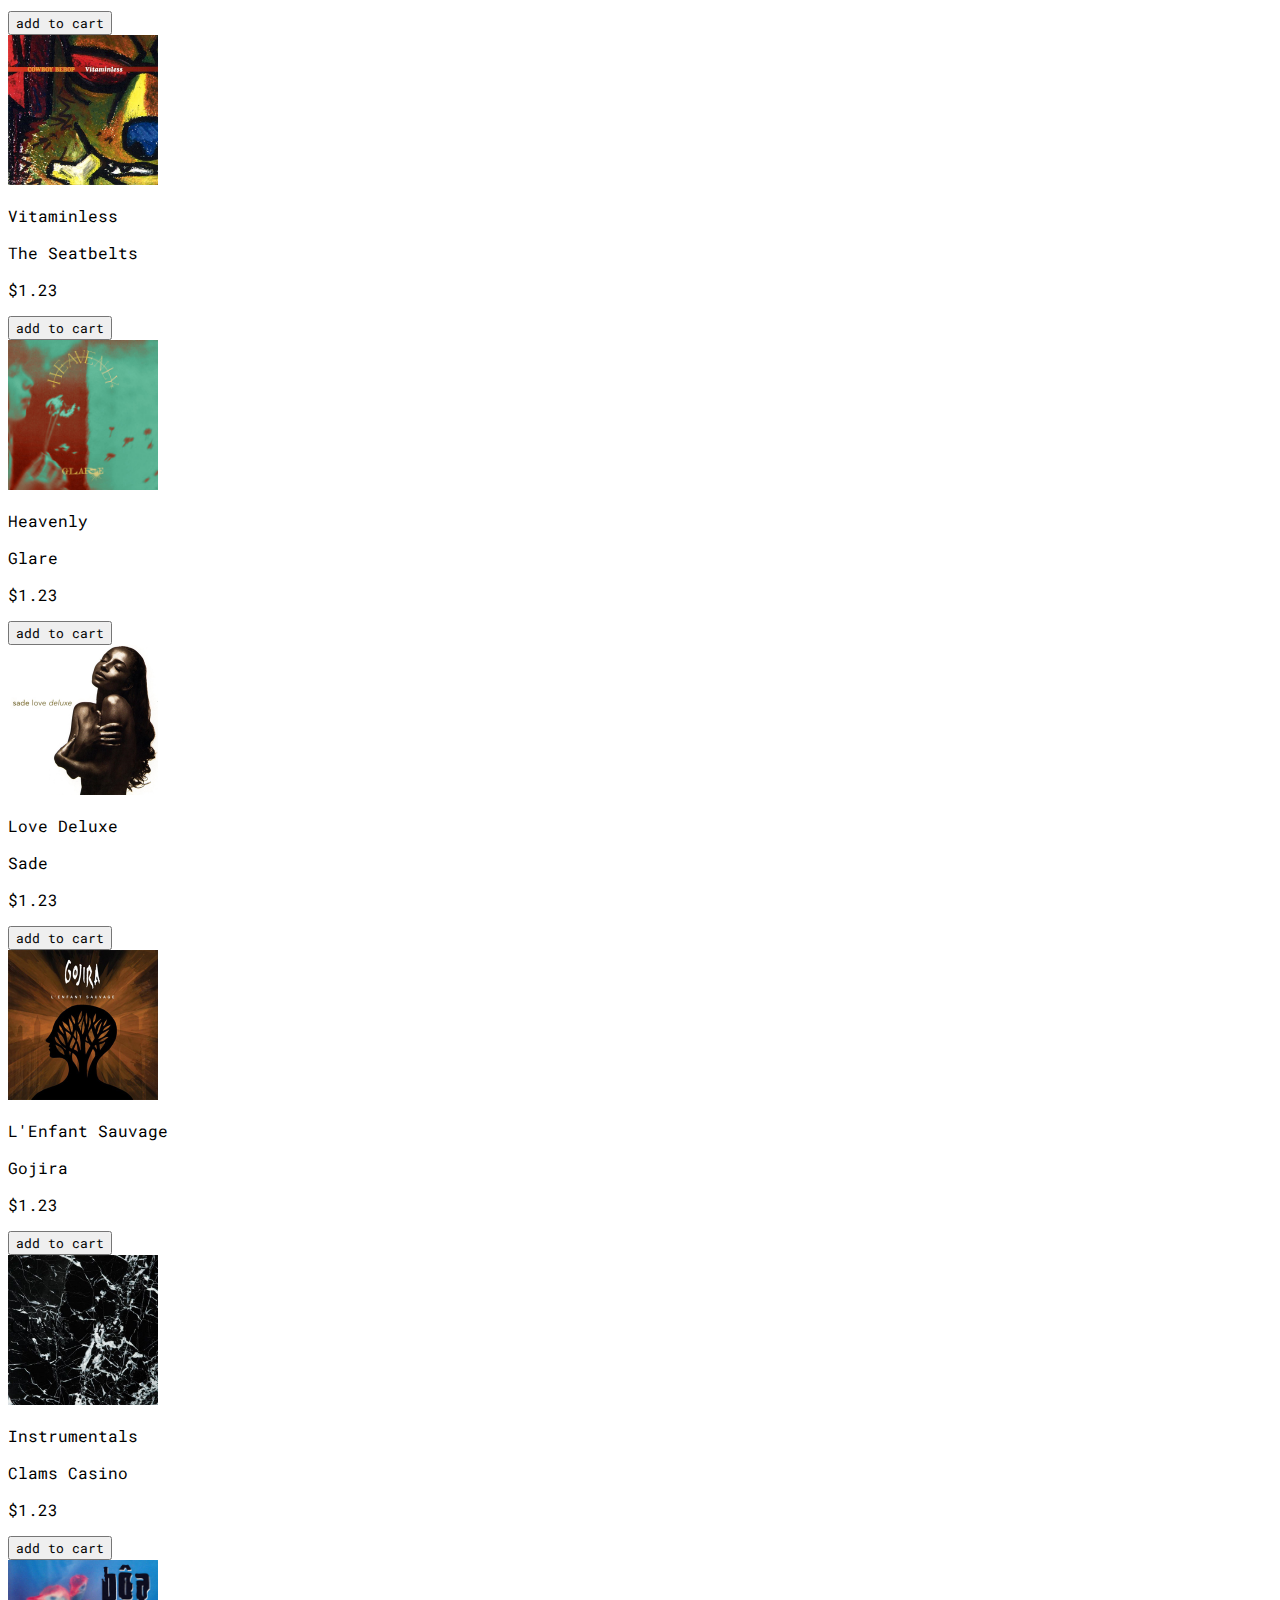
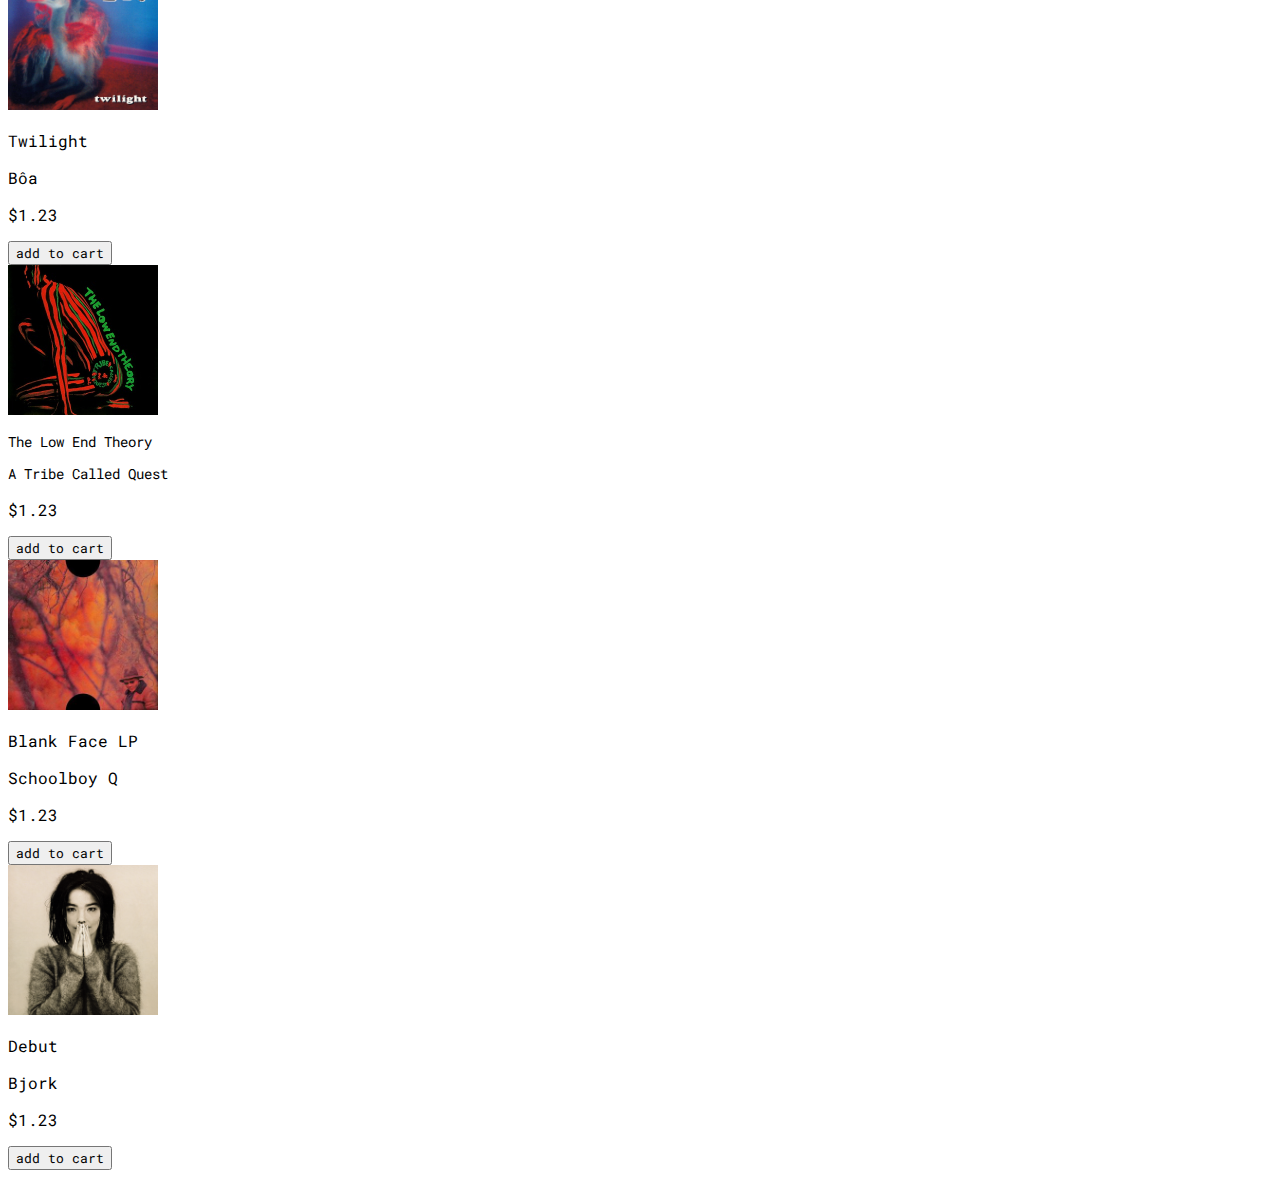
==== commit 7428cd4d: "shop covers added" ====
--- a/index.html
+++ b/index.html
@@ -57,23 +57,23 @@
               <button class="btn btn-light">add to cart</button>
             </div>
             <div class="col-3 text-center text-light">
-              <img src="./static/cover-1.png" alt="album cover" height="150">
-              <p class="album-name my-2">LONG.LIVE.A$AP</p>
-              <p class="artist-name m-0">A$AP Rocky</p>
+              <img src="./static/mf-doom-cover.png" alt="album cover" height="150">
+              <p class="album-name my-2">Madvillainy</p>
+              <p class="artist-name m-0">MF DOOM</p>
               <p class="m-1">$1.23</p>
               <button class="btn btn-light">add to cart</button>
             </div>
             <div class="col-3 text-center text-light">
-              <img src="./static/cover-1.png" alt="album cover" height="150">
-              <p class="album-name my-2">LONG.LIVE.A$AP</p>
-              <p class="artist-name m-0">A$AP Rocky</p>
+              <img src="./static/cb-cover.jpg" alt="album cover" height="150">
+              <p class="album-name my-2">Cowboy Bebop OST</p>
+              <p class="artist-name m-0">The Seatbelts</p>
               <p class="m-1">$1.23</p>
               <button class="btn btn-light">add to cart</button>
             </div>
             <div class="col-3 text-center text-light">
-              <img src="./static/cover-1.png" alt="album cover" height="150">
-              <p class="album-name my-2">LONG.LIVE.A$AP</p>
-              <p class="artist-name m-0">A$AP Rocky</p>
+              <img src="./static/cb2-cover.jpg" alt="album cover" height="150">
+              <p class="album-name my-2">Vitaminless</p>
+              <p class="artist-name m-0">The Seatbelts</p>
               <p class="m-1">$1.23</p>
               <button class="btn btn-light">add to cart</button>
             </div>
@@ -81,30 +81,30 @@
           <!-- row holding 4 album products -->
           <div class="row h-25 my-5">
             <div class="col-3 text-center text-light">
-              <img src="./static/cover-1.png" alt="album cover" height="150">
-              <p class="album-name my-2">LONG.LIVE.A$AP</p>
-              <p class="artist-name m-0">A$AP Rocky</p>
+              <img src="./static/glare-cover.jpg" alt="album cover" height="150">
+              <p class="album-name my-2">Heavenly</p>
+              <p class="artist-name m-0">Glare</p>
               <p class="m-1">$1.23</p>
               <button class="btn btn-light">add to cart</button>
             </div>
             <div class="col-3 text-center text-light">
-              <img src="./static/cover-1.png" alt="album cover" height="150">
-              <p class="album-name my-2">LONG.LIVE.A$AP</p>
-              <p class="artist-name m-0">A$AP Rocky</p>
+              <img src="./static/sade-cover.png" alt="album cover" height="150">
+              <p class="album-name my-2">Love Deluxe</p>
+              <p class="artist-name m-0">Sade</p>
               <p class="m-1">$1.23</p>
               <button class="btn btn-light">add to cart</button>
             </div>
             <div class="col-3 text-center text-light">
-              <img src="./static/cover-1.png" alt="album cover" height="150">
-              <p class="album-name my-2">LONG.LIVE.A$AP</p>
-              <p class="artist-name m-0">A$AP Rocky</p>
+              <img src="./static/gojira-cover.jpg" alt="album cover" height="150">
+              <p class="album-name my-2">L'Enfant Sauvage</p>
+              <p class="artist-name m-0">Gojira</p>
               <p class="m-1">$1.23</p>
               <button class="btn btn-light">add to cart</button>
             </div>
             <div class="col-3 text-center text-light">
-              <img src="./static/cover-1.png" alt="album cover" height="150">
-              <p class="album-name my-2">LONG.LIVE.A$AP</p>
-              <p class="artist-name m-0">A$AP Rocky</p>
+              <img src="./static/clams-cover.jpg" alt="album cover" height="150">
+              <p class="album-name my-2">Instrumentals</p>
+              <p class="artist-name m-0">Clams Casino</p>
               <p class="m-1">$1.23</p>
               <button class="btn btn-light">add to cart</button>
             </div>
@@ -112,30 +112,30 @@
           <!-- row holding 4 album products -->
           <div class="row h-25 my-5">
             <div class="col-3 text-center text-light">
-              <img src="./static/cover-1.png" alt="album cover" height="150">
-              <p class="album-name my-2">LONG.LIVE.A$AP</p>
-              <p class="artist-name m-0">A$AP Rocky</p>
+              <img src="./static/boa-cover.jpg" alt="album cover" height="150">
+              <p class="album-name my-2">Twilight</p>
+              <p class="artist-name m-0">Bôa</p>
               <p class="m-1">$1.23</p>
               <button class="btn btn-light">add to cart</button>
             </div>
             <div class="col-3 text-center text-light">
-              <img src="./static/cover-1.png" alt="album cover" height="150">
-              <p class="album-name my-2">LONG.LIVE.A$AP</p>
-              <p class="artist-name m-0">A$AP Rocky</p>
+              <img src="./static/atcq-cover.jpg" alt="album cover" height="150">
+              <p class="tribe album-name my-2">The Low End Theory</p>
+              <p class="tribe artist-name m-0">A Tribe Called Quest</p>
               <p class="m-1">$1.23</p>
               <button class="btn btn-light">add to cart</button>
             </div>
             <div class="col-3 text-center text-light">
-              <img src="./static/cover-1.png" alt="album cover" height="150">
-              <p class="album-name my-2">LONG.LIVE.A$AP</p>
-              <p class="artist-name m-0">A$AP Rocky</p>
+              <img src="./static/sbq-cover.jpg" alt="album cover" height="150">
+              <p class="album-name my-2">Blank Face LP</p>
+              <p class="artist-name m-0">Schoolboy Q</p>
               <p class="m-1">$1.23</p>
               <button class="btn btn-light">add to cart</button>
             </div>
             <div class="col-3 text-center text-light">
-              <img src="./static/cover-1.png" alt="album cover" height="150">
-              <p class="album-name my-2">LONG.LIVE.A$AP</p>
-              <p class="artist-name m-0">A$AP Rocky</p>
+              <img src="./static/bjork-cover.jpg" alt="album cover" height="150">
+              <p class="album-name my-2">Debut</p>
+              <p class="artist-name m-0">Bjork</p>
               <p class="m-1">$1.23</p>
               <button class="btn btn-light">add to cart</button>
             </div>
--- a/style.css
+++ b/style.css
@@ -86,4 +86,24 @@
 #app p {
   font-weight: 600;
   font-size: 25px;
+}
+
+#quest {
+  font-weight: bolder;
+  width: 100%;
+}
+
+#cover:hover {
+  transform: translateY(-10px);
+}
+
+#cover {
+  transition-property: transform;
+  transition-duration: 0.2s;
+  transition-timing-function: ease-in-out;
+  cursor: pointer;
+}
+
+.tribe {
+  font-size: 13.8px;
 }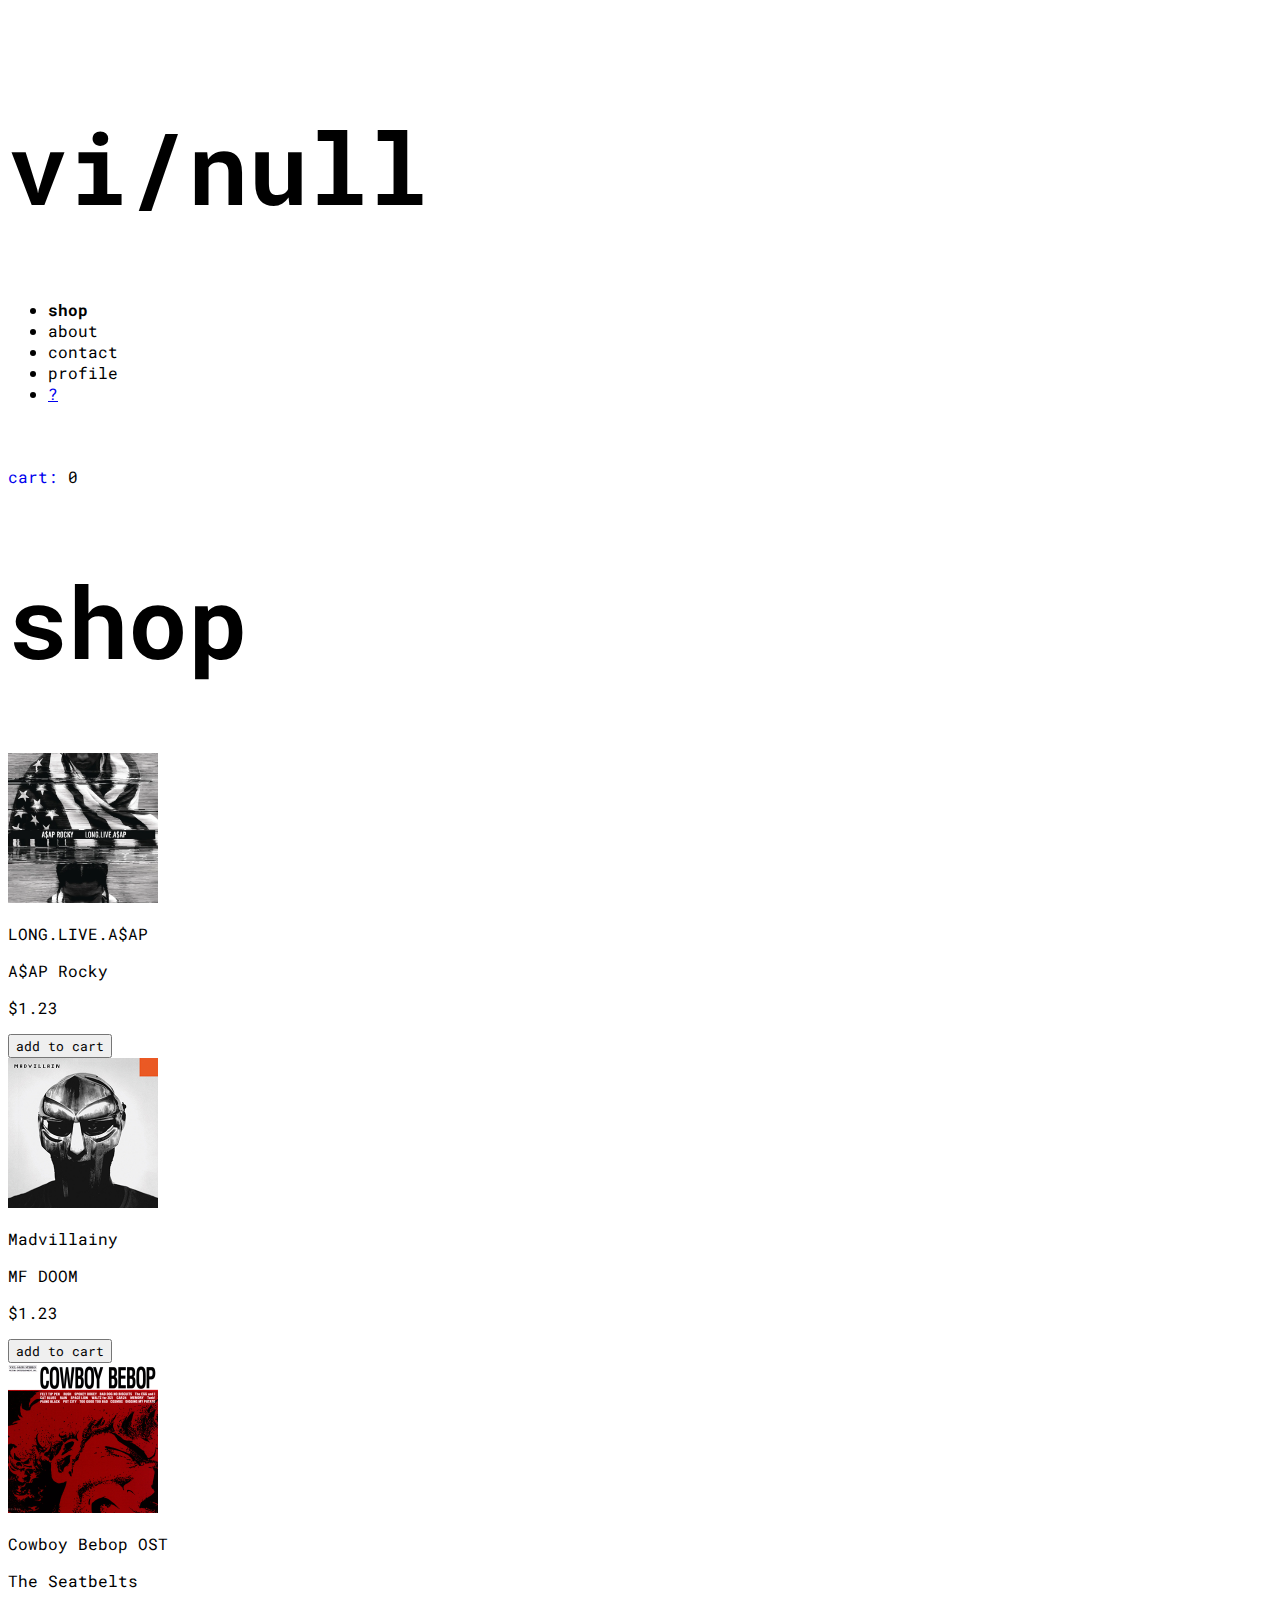
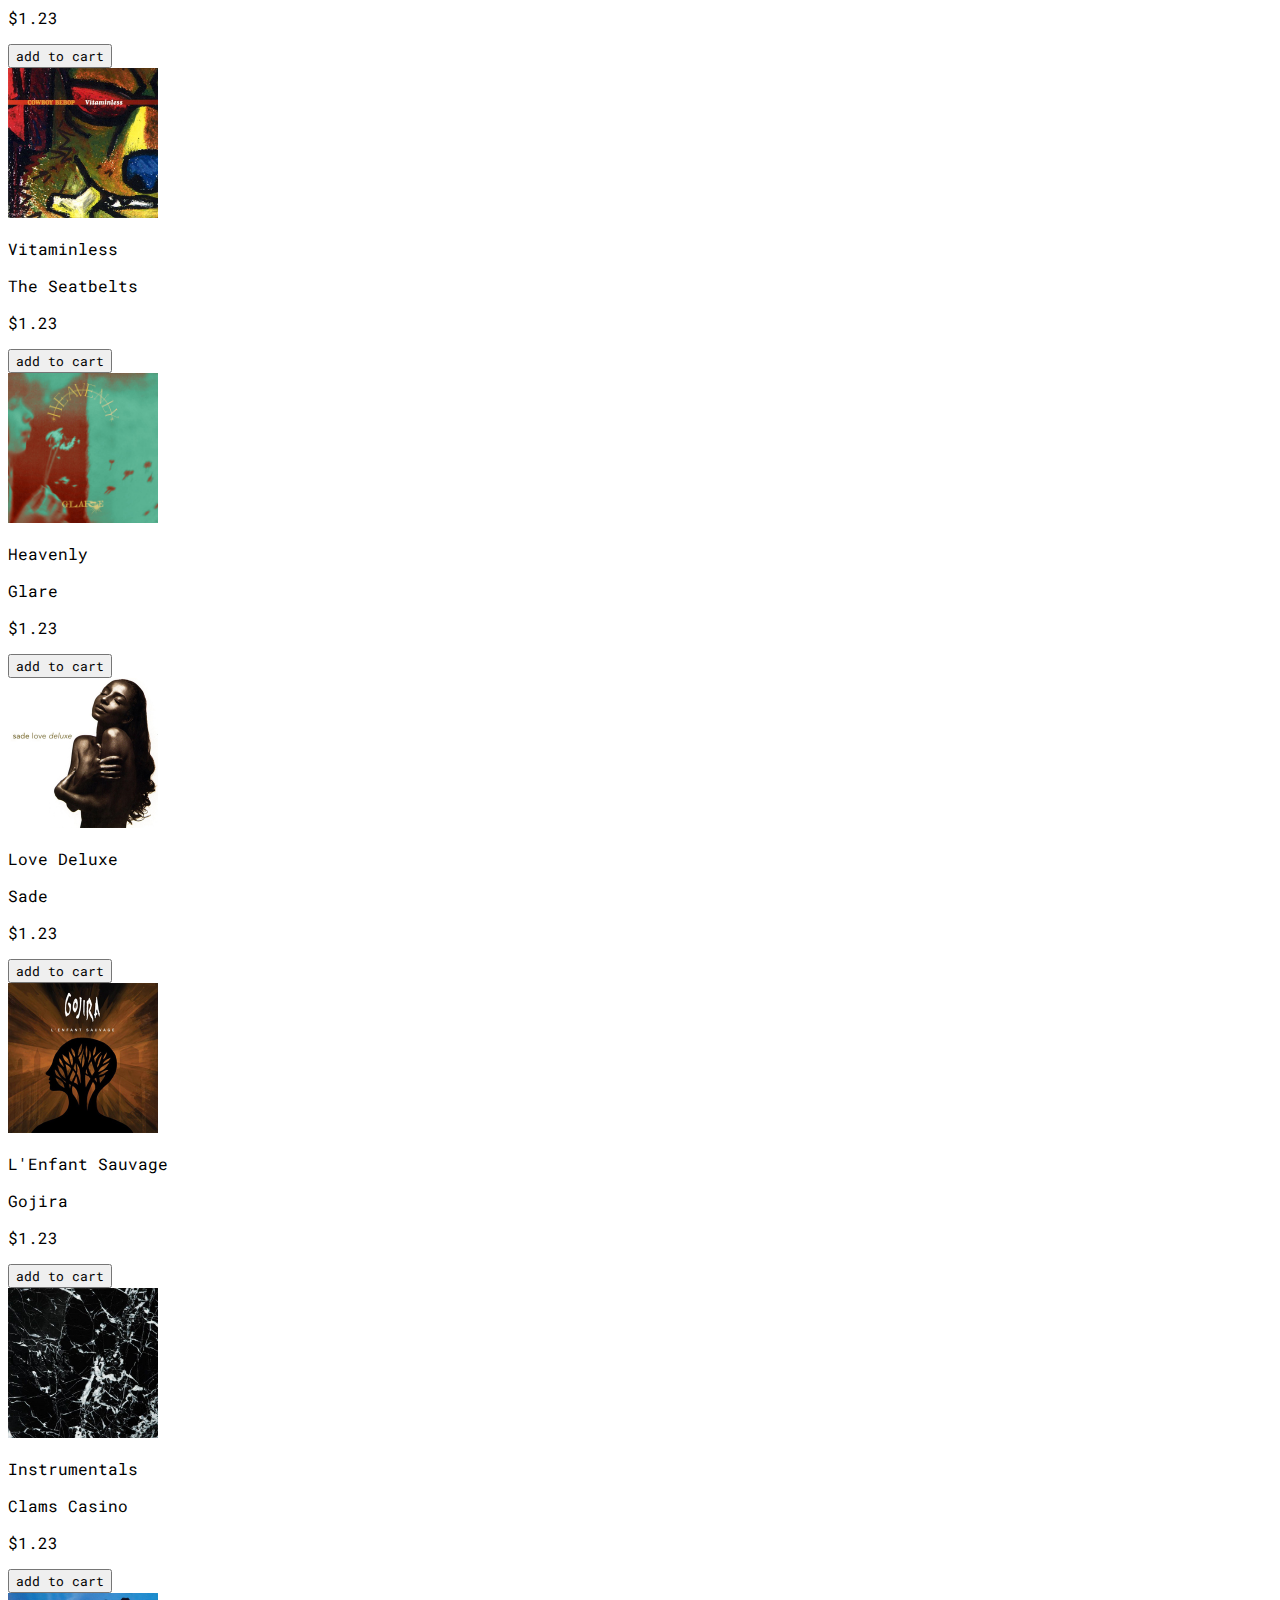
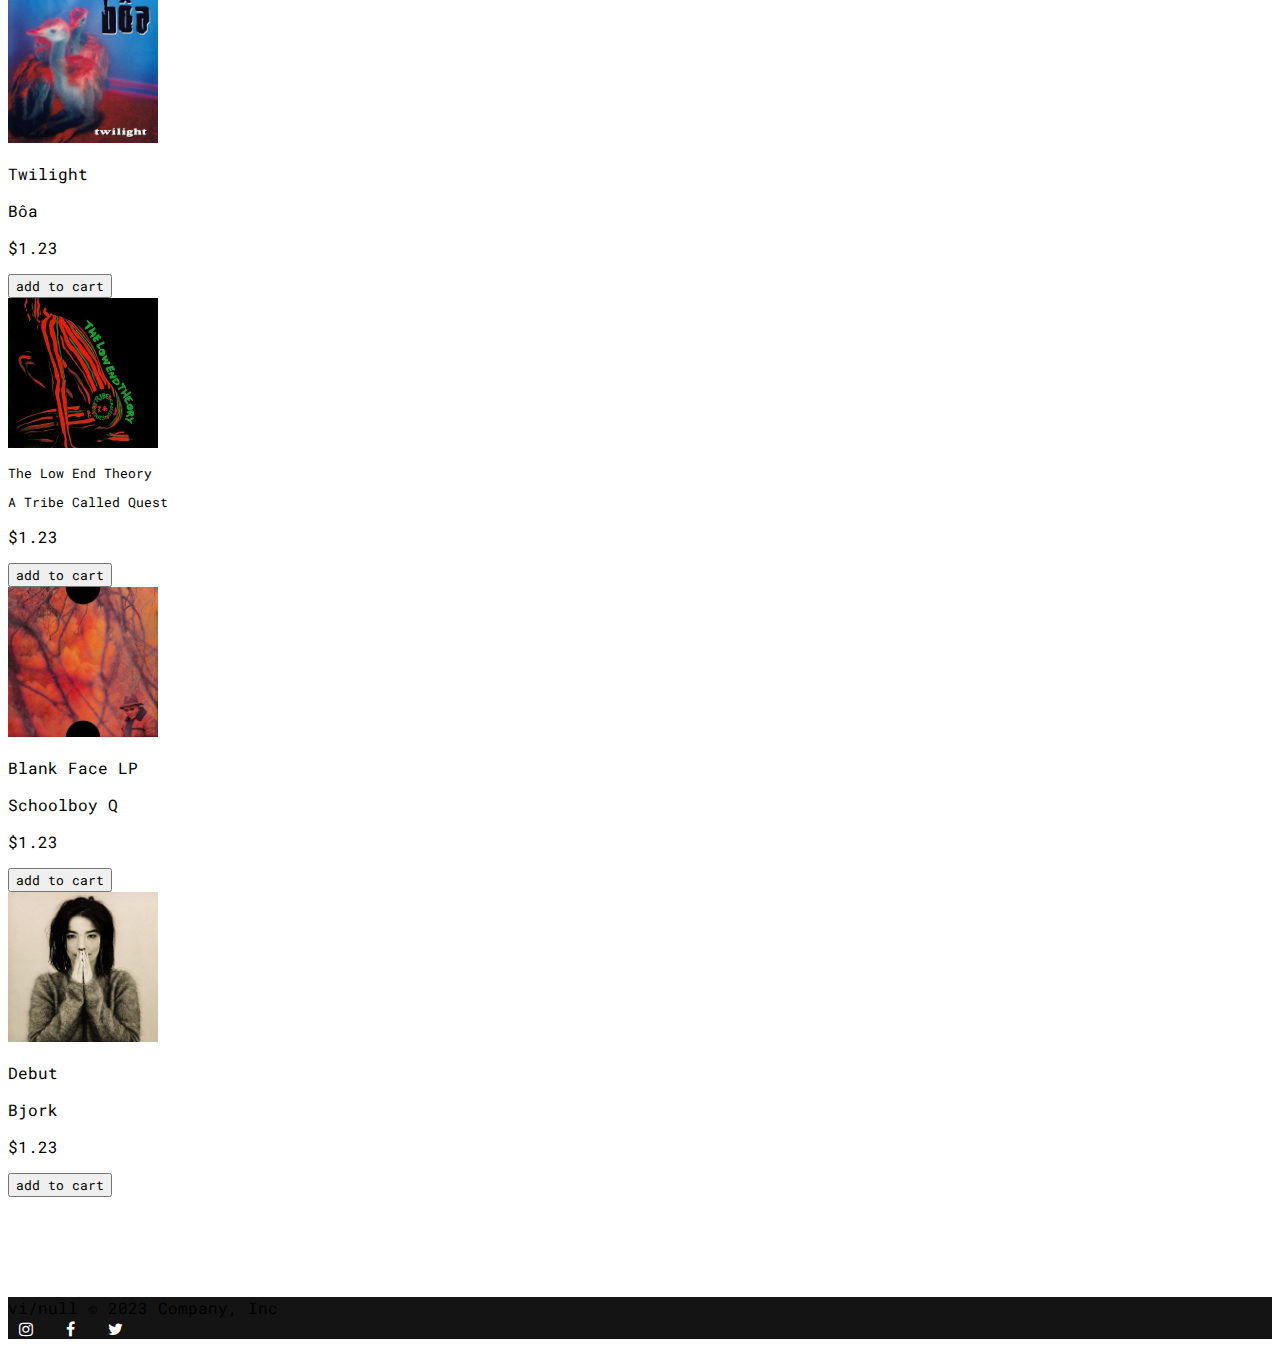
==== commit 730c2012: "added footer" ====
--- a/index.html
+++ b/index.html
@@ -8,6 +8,7 @@
   <link rel="stylesheet" href="style.css">
   <link href="https://cdn.jsdelivr.net/npm/bootstrap@5.3.2/dist/css/bootstrap.min.css" rel="stylesheet"
     integrity="sha384-T3c6CoIi6uLrA9TneNEoa7RxnatzjcDSCmG1MXxSR1GAsXEV/Dwwykc2MPK8M2HN" crossorigin="anonymous">
+  <link rel="stylesheet" href="https://cdnjs.cloudflare.com/ajax/libs/font-awesome/4.7.0/css/font-awesome.min.css">
 </head>
 
 <body class="bg-black">
@@ -19,12 +20,12 @@
         <h1 id="logo" class="text-center text-light">vi/null</h1>
         <!-- navigation links using list -->
         <div class="h-25 d-flex justify-content-center align-items-center">
-          <ul class="text-center list-unstyled text-light">
-            <li class="m-1"><b>shop</b></li>
-            <li class="m-1">about</li>
-            <li class="m-1">contact</li>
-            <li class="m-1">profile</li>
-            <li class="m-1"><a class="text-decoration-none text-light" href="random.html">?</a></li>
+          <ul id="navlist" class="text-center list-unstyled text-light">
+            <li class="m-2"><b>shop</b></li>
+            <li class="m-2">about</li>
+            <li class="m-2">contact</li>
+            <li class="m-2">profile</li>
+            <li class="m-2"><a class="text-decoration-none text-light" href="random.html">?</a></li>
           </ul>
         </div>
         <!-- settings icon -->
@@ -37,7 +38,7 @@
         <div class="row justify-content-end">
           <div class="col-2 text-end text-light">
             <!-- checkout cart -->
-            <p><a class="text-light" href="checkout.html">cart:</a> 0</p>
+            <p><a id="cart" class="text-light" href="checkout.html">cart:</a> <span id="cart-num">0</span></p>
           </div>
         </div>
         <div class="row justify-content-center">
@@ -54,28 +55,28 @@
               <p class="album-name my-2">LONG.LIVE.A$AP</p>
               <p class="artist-name m-0">A$AP Rocky</p>
               <p class="m-1">$1.23</p>
-              <button class="btn btn-light">add to cart</button>
+              <button class="btn btn-outline-light">add to cart</button>
             </div>
             <div class="col-3 text-center text-light">
               <img src="./static/mf-doom-cover.png" alt="album cover" height="150">
               <p class="album-name my-2">Madvillainy</p>
               <p class="artist-name m-0">MF DOOM</p>
               <p class="m-1">$1.23</p>
-              <button class="btn btn-light">add to cart</button>
+              <button class="btn btn-outline-light">add to cart</button>
             </div>
             <div class="col-3 text-center text-light">
               <img src="./static/cb-cover.jpg" alt="album cover" height="150">
               <p class="album-name my-2">Cowboy Bebop OST</p>
               <p class="artist-name m-0">The Seatbelts</p>
               <p class="m-1">$1.23</p>
-              <button class="btn btn-light">add to cart</button>
+              <button class="btn btn-outline-light">add to cart</button>
             </div>
             <div class="col-3 text-center text-light">
               <img src="./static/cb2-cover.jpg" alt="album cover" height="150">
               <p class="album-name my-2">Vitaminless</p>
               <p class="artist-name m-0">The Seatbelts</p>
               <p class="m-1">$1.23</p>
-              <button class="btn btn-light">add to cart</button>
+              <button class="btn btn-outline-light">add to cart</button>
             </div>
           </div>
           <!-- row holding 4 album products -->
@@ -85,28 +86,28 @@
               <p class="album-name my-2">Heavenly</p>
               <p class="artist-name m-0">Glare</p>
               <p class="m-1">$1.23</p>
-              <button class="btn btn-light">add to cart</button>
+              <button class="btn btn-outline-light">add to cart</button>
             </div>
             <div class="col-3 text-center text-light">
               <img src="./static/sade-cover.png" alt="album cover" height="150">
               <p class="album-name my-2">Love Deluxe</p>
               <p class="artist-name m-0">Sade</p>
               <p class="m-1">$1.23</p>
-              <button class="btn btn-light">add to cart</button>
+              <button class="btn btn-outline-light">add to cart</button>
             </div>
             <div class="col-3 text-center text-light">
               <img src="./static/gojira-cover.jpg" alt="album cover" height="150">
               <p class="album-name my-2">L'Enfant Sauvage</p>
               <p class="artist-name m-0">Gojira</p>
               <p class="m-1">$1.23</p>
-              <button class="btn btn-light">add to cart</button>
+              <button class="btn btn-outline-light">add to cart</button>
             </div>
             <div class="col-3 text-center text-light">
               <img src="./static/clams-cover.jpg" alt="album cover" height="150">
               <p class="album-name my-2">Instrumentals</p>
               <p class="artist-name m-0">Clams Casino</p>
               <p class="m-1">$1.23</p>
-              <button class="btn btn-light">add to cart</button>
+              <button class="btn btn-outline-light">add to cart</button>
             </div>
           </div>
           <!-- row holding 4 album products -->
@@ -116,36 +117,44 @@
               <p class="album-name my-2">Twilight</p>
               <p class="artist-name m-0">Bôa</p>
               <p class="m-1">$1.23</p>
-              <button class="btn btn-light">add to cart</button>
+              <button class="btn btn-outline-light">add to cart</button>
             </div>
-            <div class="col-3 text-center text-light">
+            <div class="tribe-con col-3 text-center text-light">
               <img src="./static/atcq-cover.jpg" alt="album cover" height="150">
               <p class="tribe album-name my-2">The Low End Theory</p>
               <p class="tribe artist-name m-0">A Tribe Called Quest</p>
-              <p class="m-1">$1.23</p>
-              <button class="btn btn-light">add to cart</button>
+              <p id="tribe-num" class="m-1">$1.23</p>
+              <button id="tribe-btn" class="btn btn-outline-light">add to cart</button>
             </div>
             <div class="col-3 text-center text-light">
               <img src="./static/sbq-cover.jpg" alt="album cover" height="150">
               <p class="album-name my-2">Blank Face LP</p>
               <p class="artist-name m-0">Schoolboy Q</p>
               <p class="m-1">$1.23</p>
-              <button class="btn btn-light">add to cart</button>
+              <button class="btn btn-outline-light">add to cart</button>
             </div>
             <div class="col-3 text-center text-light">
               <img src="./static/bjork-cover.jpg" alt="album cover" height="150">
               <p class="album-name my-2">Debut</p>
               <p class="artist-name m-0">Bjork</p>
               <p class="m-1">$1.23</p>
-              <button class="btn btn-light">add to cart</button>
+              <button class="btn btn-outline-light">add to cart</button>
             </div>
           </div>
         </div>
-
       </div>
     </div>
   </div>
-
+  <footer class="d-flex flex-wrap justify-content-between align-items-center py-3 border-top">
+    <div class="col-md-4 mx-4 d-flex align-items-center">
+      <span class="mb-3 mb-md-0 text-body-light text-light">vi/null © 2023 Company, Inc</span>
+    </div>
+    <div class="nav col-md-4 justify-content-end list-unstyled d-flex mx-4">
+      <a href="#" class="fa fa-instagram"></a>
+      <a href="#" class="fa fa-facebook"></a>
+      <a href="#" class="fa fa-twitter"></a>
+    </div>
+  </footer>
   <script src="https://cdn.jsdelivr.net/npm/bootstrap@5.3.2/dist/js/bootstrap.bundle.min.js"
     integrity="sha384-C6RzsynM9kWDrMNeT87bh95OGNyZPhcTNXj1NW7RuBCsyN/o0jlpcV8Qyq46cDfL"
     crossorigin="anonymous"></script>
--- a/style.css
+++ b/style.css
@@ -2,6 +2,10 @@
 
 * {
   font-family: 'Roboto Mono', monospace;
+}
+
+body {
+  margin-top: 100px !important;
 }
 
 #main {
@@ -9,8 +13,28 @@
 }
 
 h1 {
+  font-size: 100px;
+}
+
+#logo {
   cursor: pointer;
-  font-size: 100px;
+}
+
+#cart {
+  text-decoration: none;
+}
+
+/* #cart-num {
+  background-color: rgba(255, 255, 255, 0.979);
+  color: black;
+  border-radius: 50%;
+  padding: 1px;
+  font-weight: bold;
+  text-align: center;
+} */
+
+#cart:hover {
+  opacity: .7;
 }
 
 #left {
@@ -20,12 +44,29 @@
   border-top: none;
 }
 
+.rand-right {
+  height: 1013px;
+}
+
 li {
   cursor: pointer;
 }
 
+/* #navlist {
+  position: fixed;
+} */
+
+li:hover {
+  opacity: .7;
+}
+
 #settings-icon {
   cursor: pointer;
+  transition: transform 1s ease-in-out;
+}
+
+#settings-icon:hover {
+  transform: rotate(320deg);
 }
 
 #settings-box {
@@ -51,7 +92,8 @@
   /* height: 100vh; */
 }
 
-.album, #genre {
+.album,
+#genre {
   margin: 0% auto;
   padding: 10px;
   text-align: center;
@@ -102,8 +144,27 @@
   transition-duration: 0.2s;
   transition-timing-function: ease-in-out;
   cursor: pointer;
+  border-radius: 7px;
 }
 
 .tribe {
-  font-size: 13.8px;
+  font-size: 80%;
+}
+
+footer {
+  margin-top: 100px;
+  background-color: rgb(20, 20, 20);
+}
+
+.fa {
+  /* padding: 20px; */
+  font-size: 30px;
+  width: 35px;
+  text-align: center;
+  text-decoration: none;
+  color: white;
+}
+
+.fa:hover {
+  opacity: 0.7;
 }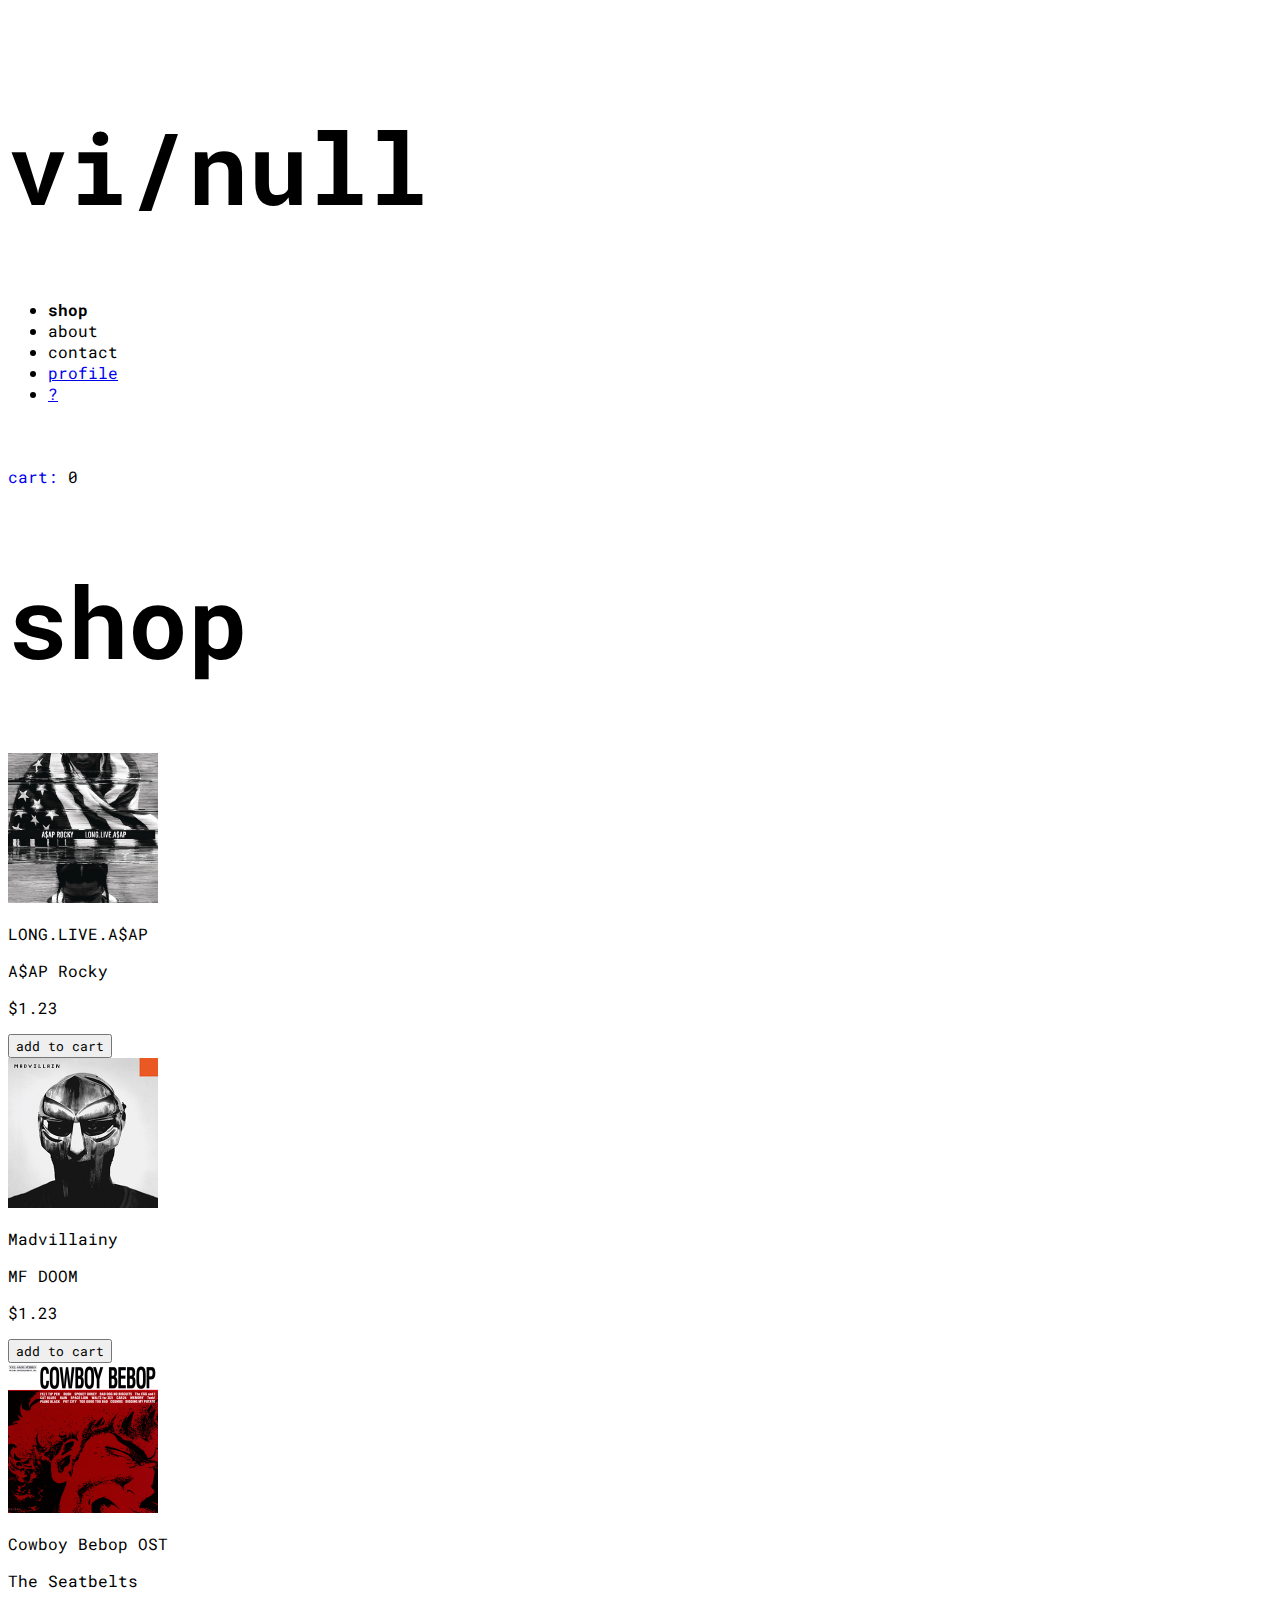
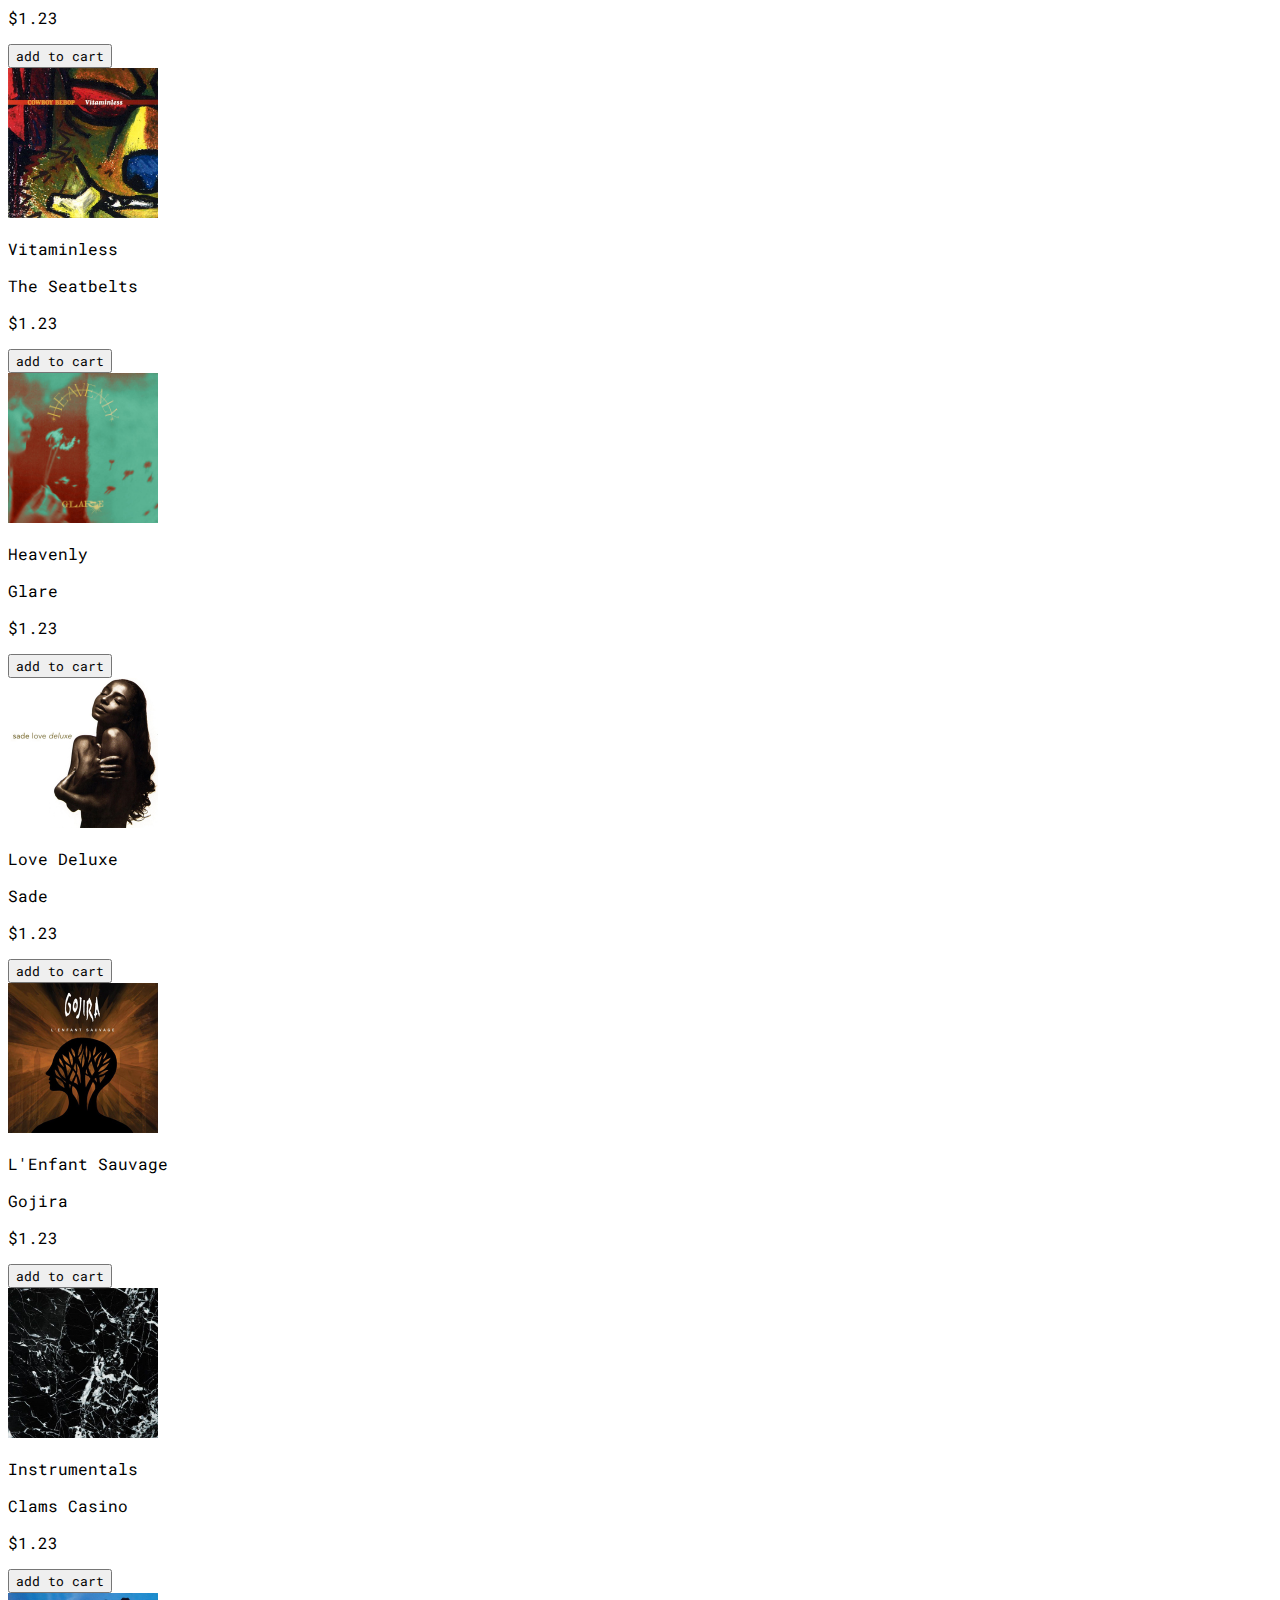
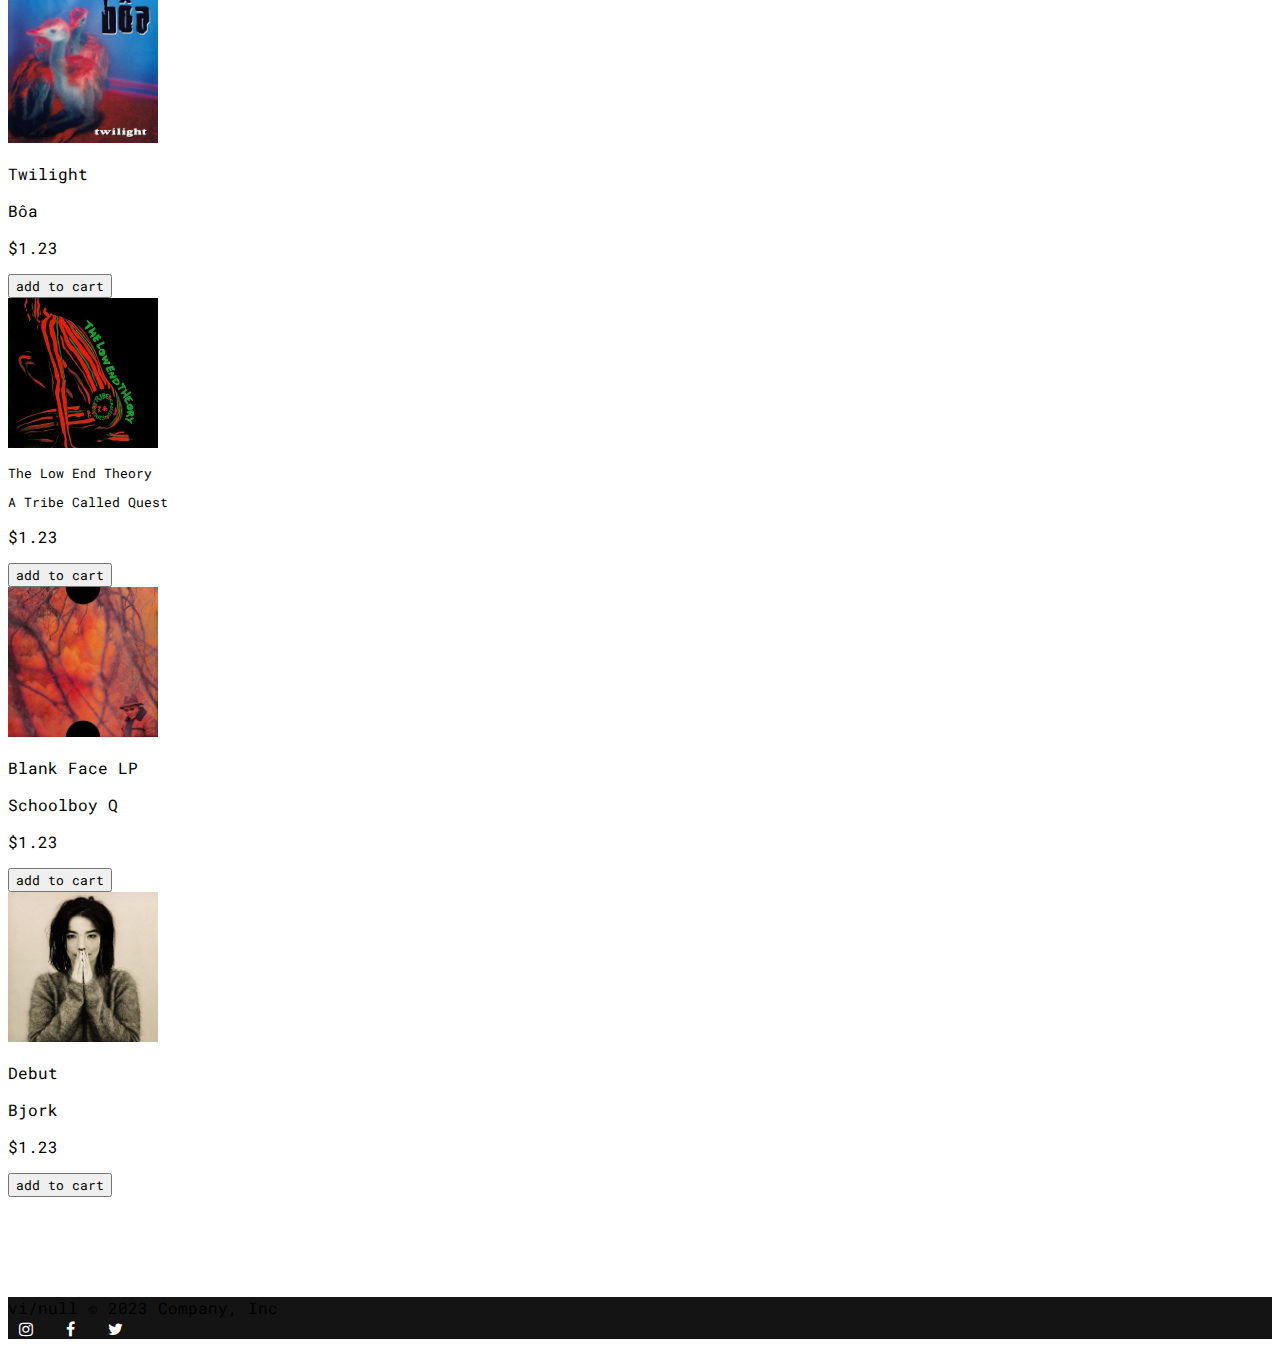
==== commit 51cf0bb7: "added profile page" ====
--- a/index.html
+++ b/index.html
@@ -19,12 +19,12 @@
       <div id="left" class="col-3 border-right border-light">
         <h1 id="logo" class="text-center text-light">vi/null</h1>
         <!-- navigation links using list -->
-        <div class="h-25 d-flex justify-content-center align-items-center">
+        <div class="h-25 d-flex justify-content-center align-items-top mt-5">
           <ul id="navlist" class="text-center list-unstyled text-light">
             <li class="m-2"><b>shop</b></li>
             <li class="m-2">about</li>
             <li class="m-2">contact</li>
-            <li class="m-2">profile</li>
+            <li class="m-2"><a class="text-decoration-none text-light" href="profile.html">profile</a></li>
             <li class="m-2"><a class="text-decoration-none text-light" href="random.html">?</a></li>
           </ul>
         </div>
--- a/style.css
+++ b/style.css
@@ -70,7 +70,7 @@
 }
 
 #settings-box {
-  height: 70%;
+  height: 67%;
   display: flex;
   flex-direction: column;
 }
@@ -130,10 +130,10 @@
   font-size: 25px;
 }
 
-#quest {
-  font-weight: bolder;
+/* #quest {
+  font-weight: bold;
   width: 100%;
-}
+} */
 
 #cover:hover {
   transform: translateY(-10px);
@@ -167,4 +167,8 @@
 
 .fa:hover {
   opacity: 0.7;
+}
+
+.profile-con {
+  height: 600px;
 }